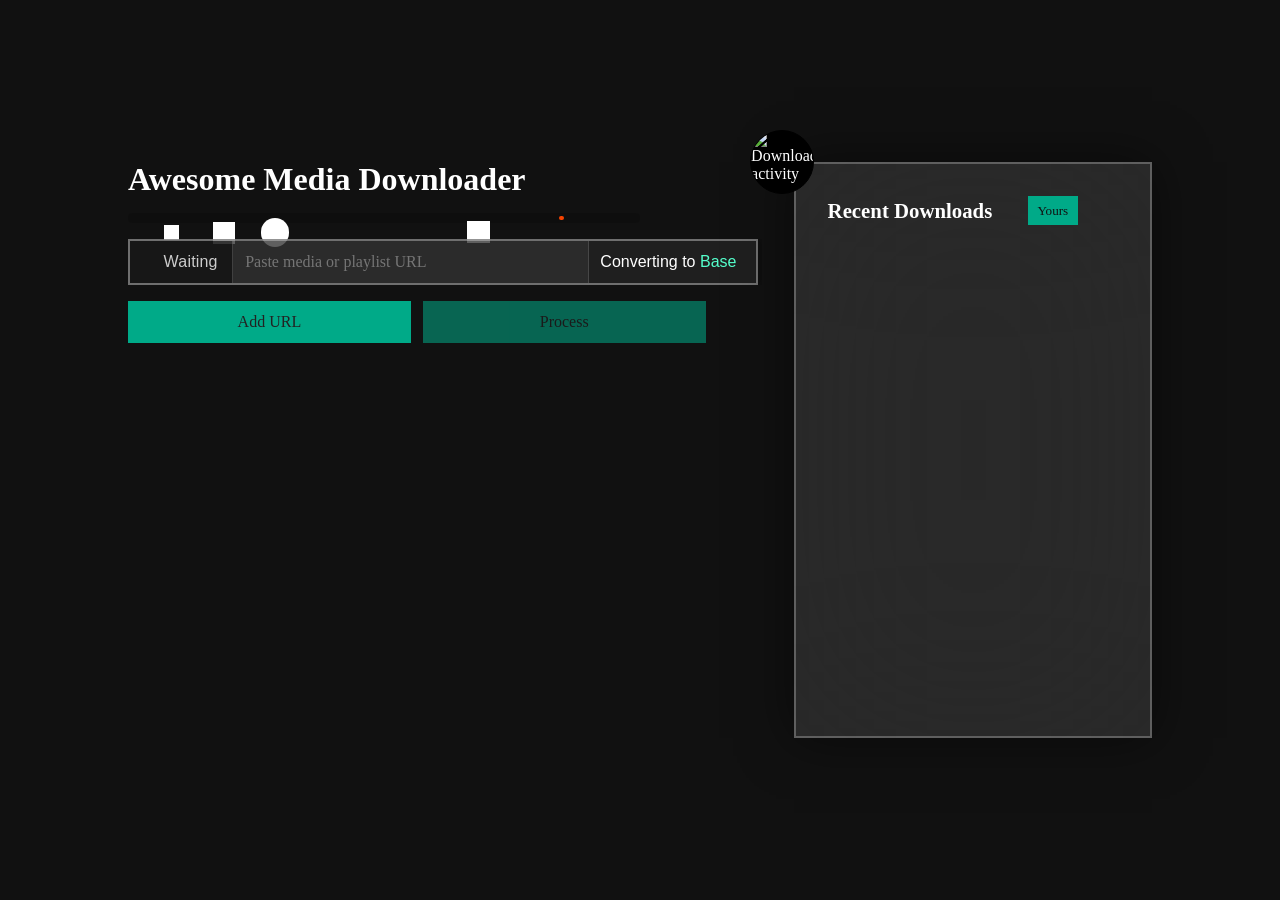
==== app/index.html @ d3fef920 "Prevent duplicate URL output jobs" ====
<!doctype html>
<html lang="en-us">

<head>
<title>Awesome Media Downloader</title>
<meta content="text/html;charset=utf-8" http-equiv="Content-Type">
<meta content="utf-8" http-equiv="encoding">
<meta name="viewport" content="width=device-width, initial-scale=1" />
<link type="text/css" href="system/style.css?v=20261012-unique-outputs" rel="stylesheet" />
<link rel="apple-touch-icon" sizes="57x57" href="/system/favicon/apple-icon-57x57.png" />
<link rel="apple-touch-icon" sizes="60x60" href="/system/favicon/apple-icon-60x60.png" />
<link rel="apple-touch-icon" sizes="72x72" href="/system/favicon/apple-icon-72x72.png" />
<link rel="apple-touch-icon" sizes="76x76" href="/system/favicon/apple-icon-76x76.png" />
<link rel="apple-touch-icon" sizes="114x114" href="/system/favicon/apple-icon-114x114.png" />
<link rel="apple-touch-icon" sizes="120x120" href="/system/favicon/apple-icon-120x120.png" />
<link rel="apple-touch-icon" sizes="144x144" href="/system/favicon/apple-icon-144x144.png" />
<link rel="apple-touch-icon" sizes="152x152" href="/system/favicon/apple-icon-152x152.png" />
<link rel="apple-touch-icon" sizes="180x180" href="/system/favicon/apple-icon-180x180.png" />
<link rel="icon" type="image/png" sizes="192x192" href="/system/favicon/android-icon-192x192.png" />
<link rel="icon" type="image/png" sizes="32x32" href="/system/favicon/favicon-32x32.png" />
<link rel="icon" type="image/png" sizes="96x96" href="/system/favicon/favicon-96x96.png" />
<link rel="icon" type="image/png" sizes="16x16" href="/system/favicon/favicon-16x16.png" />
<link rel="manifest" href="/system/favicon/manifest.json" />
<meta name="msapplication-TileColor" content="#ffffff" />
<meta name="msapplication-TileImage" content="/system/favicon/ms-icon-144x144.png">
<meta name="theme-color" content="#ffffff" />
<script src="//ajax.googleapis.com/ajax/libs/jquery/1.11.1/jquery.min.js"></script>
<script src="https://kit.fontawesome.com/666b0b7246.js" crossorigin="anonymous"></script>
<script>
$(document).ready(function() {

var ajaxInProgress = false;
var previousAngle = null;
var watchfulEye = false;
var jobInProgress = false;
var activeJobs = {};
var jobPollRequest = null;
var jobPollTimer = null;
var queueRowCounter = 0;
var maxQueueRows = 20;
var activeDownloadView = 'private';
var downloadsLoaded = false;

refreshDownloads();
$("#help,#player,#activeQueue").hide();
addQueueRow();

$('#loader').on('click', function() { watchfulEye = !watchfulEye; });

$(document).on('click', '.delete', function() {
  var fileId = $(this).data('fileId');
  if (!confirm('Permanently delete this private file? This cannot be undone.')) return;
  $.post('/system/ajax.php', { deleteFileId: fileId }).done(function(response) {
    var json = typeof response === 'string' ? jQuery.parseJSON(response) : response;
    if (json.status === 0) {
      refreshDownloads('private');
      showOutput(json.message, 'success');
    }
    else showOutput(json.message || 'Unable to delete that file.', 'error');
  }).fail(function() { showOutput('Unable to delete that file.', 'error'); });
});

$(document).on('click', '.publish', function() {
  var fileId = $(this).data('fileId');
  if (!confirm('Make this file public for 72 hours? Anyone using this site can access it, and it cannot be made private again.')) return;
  $.post('/system/ajax.php', { publishFileId: fileId }).done(function(response) {
    var json = typeof response === 'string' ? jQuery.parseJSON(response) : response;
    if (json.status === 0) {
      refreshDownloads('public');
      showOutput(json.message, 'success');
    }
    else showOutput(json.message || 'Unable to make that file public.', 'error');
  }).fail(function() { showOutput('Unable to make that file public.', 'error'); });
});

$(document).ajaxStart(function() {
  ajaxInProgress = true;
  $('#loader').addClass('spinbow');
}).ajaxStop(function() {
  ajaxInProgress = false;
  if (!jobInProgress) $('#loader').removeClass('spinbow');
});

$(document).mousemove(function(event) {
  var radius = 1000;
  var adjust = 45;
  if (!ajaxInProgress && watchfulEye) {
    var $loader = $('#loader');
    var loaderOffset = $loader.offset();
    var loaderCenterX = loaderOffset.left + $loader.width() / 2;
    var loaderCenterY = loaderOffset.top + $loader.height() / 2;
    var distance = Math.sqrt(Math.pow(event.pageX - loaderCenterX, 2) + Math.pow(event.pageY - loaderCenterY, 2));
    if (distance < radius) {
      var angle = Math.atan2(event.pageY - loaderCenterY, event.pageX - loaderCenterX) * 180 / Math.PI + adjust;
      if (previousAngle !== null) {
        var delta = angle - previousAngle;
        if (delta > 180) angle -= 360;
        else if (delta < -180) angle += 360;
      }
      $loader.css('transform', 'rotate(' + angle + 'deg)');
      previousAngle = angle;
    }
    else {
      previousAngle = null;
      $loader.css('transform', '');
    }
  }
});

$(document).on('click', '.play', function() {
  $('html, body').animate({ scrollTop: 0 }, 'slow');
  $('.play').removeClass('clicked');
  $(this).addClass('clicked');
  var fileId = $(this).data('fileId');
  var file = $(this).data('fileName');
  var extension = file.split('.').pop().toLowerCase();
  var filePath = '/system/ajax.php?media=' + encodeURIComponent(fileId);
  var $closer = $('<button type="button" id="closer" aria-label="Close player" title="Close"><i class="fa-solid fa-xmark" aria-hidden="true"></i></button>');
  var $playerActions = $('<div id="playerActions"></div>');
  $('#player').empty().append($playerActions.append($closer)).show();

  if (extension === 'txt') {
    var $copy = $('<button type="button" id="copyTranscript" aria-label="Copy transcript" title="Copy transcript" disabled><i class="fa-solid fa-copy" aria-hidden="true"></i><span>Copy</span></button>');
    var $transcript = $('<pre id="transcript">Loading transcript…</pre>');
    $closer.before($copy);
    $('#player').append($transcript);
    $.get(filePath).done(function(text) {
      $transcript.text(text);
      $copy.prop('disabled', false);
    }).fail(function() {
      $transcript.text('Unable to load transcript.');
    });
    return;
  }

  if (extension === 'gif') {
    $('#player').append($('<div id="image"></div>').append($('<img>').attr('src', filePath + '?_=' + new Date().getTime())));
    return;
  }

  var mediaType = extension === 'mp3' ? 'audio' : 'video';
  var mimeType = extension === 'mp3' ? 'audio/mpeg' : 'video/' + extension;
  var $media = $('<' + mediaType + ' id="mediaPlayer" controls autoplay></' + mediaType + '>');
  $media.append($('<source>').attr({ src: filePath, type: mimeType }));
  $('#player').append($media);
  $media.on('ended', function() { closePlayer(); refreshDownloads(); });
});

$(document).on('play', '#mediaPlayer', function() { $('#closer').show(); });
$(document).on('click', '#closer', closePlayer);
$(document).on('click', '#copyTranscript', function() {
  var $button = $(this);
  var transcript = $('#transcript').text();
  if ($button.prop('disabled') || transcript === '') return;

  $.when(copyText(transcript)).done(function() {
    $button.attr('aria-label', 'Transcript copied').find('i').removeClass('fa-copy').addClass('fa-check');
    $button.find('span').text('Copied');
    setTimeout(function() {
      if (!$.contains(document, $button[0])) return;
      $button.attr('aria-label', 'Copy transcript').find('i').removeClass('fa-check').addClass('fa-copy');
      $button.find('span').text('Copy');
    }, 1500);
  }).fail(function() {
    showOutput('Unable to copy the transcript.', 'error');
  });
});

function copyText(text) {
  if (navigator.clipboard && window.isSecureContext) return navigator.clipboard.writeText(text);

  var deferred = $.Deferred();
  var $temporary = $('<textarea class="copy-helper" readonly></textarea>').val(text).appendTo('body');
  $temporary[0].select();
  try {
    if (document.execCommand('copy')) deferred.resolve();
    else deferred.reject();
  }
  catch (error) { deferred.reject(); }
  $temporary.remove();
  return deferred.promise();
}

function closePlayer() {
  var mediaPlayer = $('#mediaPlayer');
  mediaPlayer.trigger('pause');
  $('#player').empty().hide();
  refreshDownloads();
}

$('#helpcloser,#help').click(function() { $('#helpcloser,#help').hide(); });
$('#helplink').click(function(event) {
  event.stopPropagation();
  $('#helpcloser,#help').show();
});

$('#reload').on('click', function() {
  $(this).addClass('spinonce');
  refreshDownloads();
}).on('animationend', function() { $(this).removeClass('spinonce'); });

$('#addUrl').on('click', function() { addQueueRow(); });

$('#queueRows').on('click', '.remove-url', function() {
  var $row = $(this).closest('.queue-row');
  var $input = $row.find('.queue-url');
  if ($input.data('validationState') === 'valid' && !confirm('Remove this verified URL from the processing queue?')) return;
  var request = $input.data('validationRequest');
  if (request) request.abort();
  $row.remove();
  if ($('.queue-row').length === 0) addQueueRow();
  updateQueueControls();
});

$('#queueRows').on('click', '.queue-mode-button', function(event) {
  event.stopPropagation();
  var $picker = $(this).closest('.queue-mode-picker');
  var shouldOpen = $(this).attr('aria-expanded') !== 'true';
  closeModeMenus();
  if (shouldOpen) openModeMenu($picker);
});

$('#queueRows').on('click', '.queue-mode-option', function(event) {
  event.stopPropagation();
  var $option = $(this);
  if ($option.prop('disabled')) return;
  var $picker = $option.closest('.queue-mode-picker');
  var mode = $option.data('mode');
  $picker.find('.queue-mode-label').text($option.text());
  $picker.find('.queue-mode-option').attr('aria-selected', 'false');
  $option.attr('aria-selected', 'true');
  $picker.find('.queue-mode').val(mode).trigger('change');
  closeModeMenus();
  $picker.find('.queue-mode-button').focus();
});

$('#queueRows').on('keydown', '.queue-mode-button', function(event) {
  if (event.key === 'Escape') {
    closeModeMenus();
    return;
  }
  if (event.key !== 'ArrowDown' && event.key !== 'ArrowUp') return;
  event.preventDefault();
  var $picker = $(this).closest('.queue-mode-picker');
  openModeMenu($picker);
  var $options = $picker.find('.queue-mode-option');
  var $selected = $options.filter('[aria-selected="true"]');
  if (event.key === 'ArrowUp') ($selected.prev().length ? $selected.prev() : $options.last()).focus();
  else ($selected.next().length ? $selected.next() : $options.first()).focus();
});

$('#queueRows').on('keydown', '.queue-mode-option', function(event) {
  var $options = $(this).closest('.queue-mode-menu').find('.queue-mode-option');
  var index = $options.index(this);
  if (event.key === 'ArrowDown' || event.key === 'ArrowUp') {
    event.preventDefault();
    $options.eq((index + (event.key === 'ArrowDown' ? 1 : -1) + $options.length) % $options.length).focus();
  }
  else if (event.key === 'Escape') {
    event.preventDefault();
    var $picker = $(this).closest('.queue-mode-picker');
    closeModeMenus();
    $picker.find('.queue-mode-button').focus();
  }
});

$(document).on('click', closeModeMenus);
$(window).on('resize scroll', closeModeMenus);
$('#queueRows').on('scroll', closeModeMenus);

$('#queueRows').on('input', '.queue-url', function() {
  var $input = $(this);
  var request = $input.data('validationRequest');
  if (request) request.abort();
  resetUrlValidation($input);
  updateQueueControls();
});

$('#queueRows').on('paste', '.queue-url', function() {
  var input = this;
  setTimeout(function() {
    if ($(input).val().trim() !== '') validateQueueUrl($(input));
  }, 0);
});

$('#queueRows').on('blur', '.queue-url', function() {
  if ($(this).val().trim() !== '') validateQueueUrl($(this));
});

$('#queueRows').on('click', '.url-status', function() {
  var $input = $(this).closest('.url-field-shell').find('.queue-url');
  if ($input.data('validationState') === 'valid') {
    resetUrlValidation($input);
    $input.prop('readonly', false).focus().select();
    updateQueueControls();
  }
  else if (!$input.prop('readonly')) $input.focus();
});

$('#queueRows').on('change', '.queue-mode', function() {
  updateQueueControls();
});

$('form').submit(function(event) {
  event.preventDefault();
  var items = collectQueueItems();
  if (items === null || items.length === 0) return;

  setQueueSubmitting(true, items.length > 1 ? 'Starting Queue…' : 'Starting…');
  $.post('/system/ajax.php', { queue: JSON.stringify(items) })
      .done(function(response) {
        var json = typeof response === 'string' ? jQuery.parseJSON(response) : response;
        if (json.status !== 0 || !json.jobs) {
          showOutput(json.message || 'Unable to create queue.', 'error');
          return;
        }
        if (!jobInProgress) activeJobs = {};
        json.jobs.forEach(function(job, index) {
          activeJobs[job.id] = $.extend({}, job, { label: describeUrl(items[index].url) });
        });
        jobInProgress = true;
        renderActiveQueue();
        showOutput(json.message, 'success');
        resetQueueRows();
        ensureJobPolling();
      })
      .fail(function() { showOutput('Unable to start processing.', 'error'); })
      .always(function() { setQueueSubmitting(false); });
});

function addQueueRow(url, mode) {
  if ($('.queue-row').length >= maxQueueRows) return;
  queueRowCounter++;
  var $row = $('<div class="queue-row"></div>');
  var $url = $('<input type="url" class="queue-url" inputmode="url" autocomplete="off" autocapitalize="none" autocorrect="off" spellcheck="false" maxlength="2048" enterkeyhint="done" placeholder="Paste media or playlist URL" aria-label="Media or playlist URL" aria-invalid="false">').val(url || '');
  var $fieldShell = $('<div class="url-field-shell validation-idle"></div>');
  var $validation = $('<button type="button" class="url-status idle" aria-label="URL not verified" title="Paste a link to verify it"><i class="fa-solid fa-shield-halved" aria-hidden="true"></i><span class="url-status-label" aria-hidden="true">Waiting</span><span class="visually-hidden" aria-live="polite">URL not verified</span></button>');
  var selectedMode = mode || 'base';
  var menuId = 'queueModeMenu' + queueRowCounter;
  var $mode = $('<input type="hidden" class="queue-mode">');
  var $modePicker = $('<div class="queue-mode-picker"></div>');
  var $modeButton = $('<button type="button" class="queue-mode-button" aria-haspopup="listbox" aria-expanded="false"></button>').attr('aria-controls', menuId);
  var $modeMenu = $('<div class="queue-mode-menu" role="listbox" aria-label="Download method options"></div>').attr('id', menuId);
  var choices = [
    ['base', 'Base'],
    ['h264', 'H264'],
    ['gif', 'GIF'],
    ['mp3', 'MP3'],
    ['transcribe', 'Transcribe']
  ];
  if (!choices.some(function(choice) { return choice[0] === selectedMode; })) selectedMode = 'base';
  choices.forEach(function(choice) {
    $modeMenu.append($('<button type="button" class="queue-mode-option" role="option"></button>')
      .attr('aria-selected', choice[0] === selectedMode ? 'true' : 'false')
      .data('mode', choice[0]).text(choice[1]));
  });
  var selectedLabel = choices.filter(function(choice) { return choice[0] === selectedMode; })[0];
  $mode.val(selectedMode);
  $modeButton.attr('aria-label', 'Download method: ' + selectedLabel[1]);
  $modeButton.append(
    $('<span class="queue-mode-description"></span>').append(
      $('<span class="queue-mode-verb"></span>').text('Converting '),
      $('<span class="queue-mode-preposition"></span>').text('to '),
      $('<span class="queue-mode-label"></span>').text(selectedLabel[1])
    ),
    '<i class="fa-solid fa-chevron-down" aria-hidden="true"></i>'
  );
  $modePicker.append($mode, $modeButton, $modeMenu);
  var $remove = $('<button type="button" class="remove-url" aria-label="Remove URL from queue" title="Remove from queue"><i class="fa-solid fa-trash-can" aria-hidden="true"></i></button>');
  $fieldShell.append($validation, $url, $modePicker);
  $row.append($fieldShell, $remove);
  $('#queueRows').append($row);
  updateQueueControls();
}

function openModeMenu($picker) {
  closeModeMenus();
  var $button = $picker.find('.queue-mode-button');
  var $menu = $picker.find('.queue-mode-menu');
  var rectangle = $button[0].getBoundingClientRect();
  $button.attr('aria-expanded', 'true');
  $picker.addClass('open');
  $menu.css({ left: rectangle.left, top: rectangle.bottom + 4, width: rectangle.width }).show();
  var menuHeight = $menu.outerHeight();
  if (rectangle.bottom + menuHeight + 12 > window.innerHeight) {
    $menu.css('top', Math.max(8, rectangle.top - menuHeight - 4));
  }
}

function closeModeMenus() {
  $('.queue-mode-picker.open').removeClass('open').find('.queue-mode-button').attr('aria-expanded', 'false');
  $('.queue-mode-menu').hide();
}

function queueUrlIdentity(value) {
  try { return new URL(value).href; }
  catch (error) { return value.trim(); }
}

function refreshDuplicateOutputChoices() {
  var rows = [];
  var combinationCounts = {};

  $('.queue-row').each(function() {
    var $row = $(this);
    var url = $row.find('.queue-url').val().trim();
    var mode = $row.find('.queue-mode').val();
    var urlKey = url === '' ? '' : queueUrlIdentity(url);
    var combinationKey = urlKey + '\n' + mode;
    rows.push({ row: $row, urlKey: urlKey, mode: mode, combinationKey: combinationKey });
    if (urlKey !== '') combinationCounts[combinationKey] = (combinationCounts[combinationKey] || 0) + 1;
  });

  var allUnique = true;
  rows.forEach(function(item) {
    var $picker = item.row.find('.queue-mode-picker');
    var $button = $picker.find('.queue-mode-button');
    var label = $picker.find('.queue-mode-label').text();
    var duplicated = item.urlKey !== '' && combinationCounts[item.combinationKey] > 1;
    if (duplicated) allUnique = false;

    $picker.toggleClass('duplicate-output', duplicated);
    $picker.find('.queue-mode-verb').text(duplicated ? '' : 'Converting ');
    $picker.find('.queue-mode-preposition').text(duplicated ? 'Duplicate ' : 'to ');
    $button.attr({
      'aria-invalid': duplicated ? 'true' : 'false',
      'aria-label': duplicated ? 'Duplicate output: ' + label + ' is already queued for this URL. Choose a different format.' : 'Download method: ' + label,
      title: duplicated ? 'This URL is already queued as ' + label + '. Choose a different format.' : ''
    });

    $picker.find('.queue-mode-option').each(function() {
      var optionMode = $(this).data('mode');
      var usedElsewhere = item.urlKey !== '' && rows.some(function(other) {
        return other !== item && other.urlKey === item.urlKey && other.mode === optionMode;
      });
      $(this).prop('disabled', usedElsewhere).attr('aria-disabled', usedElsewhere ? 'true' : 'false');
    });
  });

  return allUnique;
}

function resetQueueRows() {
  $('#queueRows').empty();
  addQueueRow();
}

function collectQueueItems() {
  var items = [];
  var invalid = false;
  var firstError = '';
  var queuedOutputs = {};
  $('.queue-row').each(function() {
    var $input = $(this).find('.queue-url');
    var url = $input.val().trim();
    if (url === '') {
      setUrlValidation($input, 'invalid', 'Add a URL or remove this row.');
      if (firstError === '') firstError = 'Every URL field must be filled and verified.';
      invalid = true;
      return;
    }
    if ($input.data('validationState') !== 'valid' || $input.data('validatedUrl') !== url) {
      if (firstError === '') firstError = 'Every URL field must be verified before processing starts.';
      invalid = true;
      return;
    }
    var mode = $(this).find('.queue-mode').val();
    var outputKey = queueUrlIdentity(url) + '\n' + mode;
    if (queuedOutputs[outputKey]) {
      if (firstError === '') firstError = 'Choose a different output format when processing the same URL more than once.';
      invalid = true;
      return;
    }
    queuedOutputs[outputKey] = true;
    items.push({ url: url, mode: mode });
  });
  if (invalid) {
    showOutput(firstError, 'error');
    return null;
  }
  if (items.length === 0) {
    showOutput('Add at least one media or playlist URL.', 'error');
    return null;
  }
  return items;
}

function validateUrlShape(value) {
  try {
    if (value.length > 2048 || /[\u0000-\u001f\u007f]/.test(value)) return { valid: false, message: 'Enter a complete URL no longer than 2048 characters.' };
    var parsed = new URL(value);
    if (parsed.protocol !== 'http:' && parsed.protocol !== 'https:') return { valid: false, message: 'Use a complete http:// or https:// URL.' };
    if (parsed.username || parsed.password) return { valid: false, message: 'URLs containing a username or password are not allowed.' };
    if (parsed.port && parsed.port !== '80' && parsed.port !== '443') return { valid: false, message: 'Only standard web ports are allowed.' };

    var hostname = parsed.hostname.toLowerCase().replace(/^\[|\]$/g, '').replace(/\.$/, '');
    if (!hostname || /^\d{1,3}(?:\.\d{1,3}){3}$/.test(hostname) || hostname.indexOf(':') !== -1) {
      return { valid: false, message: 'Use a public media-site address instead of a direct IP address.' };
    }
    var reserved = ['localhost', 'local', 'internal', 'home', 'lan', 'test', 'invalid', 'example', 'onion'];
    for (var index = 0; index < reserved.length; index++) {
      if (hostname === reserved[index] || hostname.slice(-(reserved[index].length + 1)) === '.' + reserved[index]) {
        return { valid: false, message: 'Local and reserved hostnames are not allowed.' };
      }
    }
    var reservedHosts = ['example.com', 'example.net', 'example.org', 'home.arpa'];
    for (var hostIndex = 0; hostIndex < reservedHosts.length; hostIndex++) {
      if (hostname === reservedHosts[hostIndex] || hostname.slice(-(reservedHosts[hostIndex].length + 1)) === '.' + reservedHosts[hostIndex]) {
        return { valid: false, message: 'Local and reserved hostnames are not allowed.' };
      }
    }
    return { valid: true, message: 'Ready to check.' };
  }
  catch (error) { return { valid: false, message: 'Use a complete http:// or https:// URL.' }; }
}

function setUrlValidation($input, state, message) {
  var icons = {
    idle: 'fa-solid fa-shield-halved',
    checking: 'fa-solid fa-circle-notch fa-spin',
    valid: 'fa-solid fa-circle-check',
    invalid: 'fa-solid fa-circle-exclamation'
  };
  var labels = {
    idle: 'Waiting',
    checking: 'Checking',
    valid: 'Verified',
    invalid: 'Error'
  };
  var $shell = $input.closest('.url-field-shell');
  var $status = $shell.find('.url-status');
  var accessibleMessage = message || (state === 'idle' ? 'URL not verified' : 'URL status');
  $input.removeClass('brokenurl validurl checkingurl')
    .addClass(state === 'invalid' ? 'brokenurl' : state === 'valid' ? 'validurl' : state === 'checking' ? 'checkingurl' : '')
    .attr('aria-invalid', state === 'invalid' ? 'true' : 'false')
    .prop('readonly', state === 'checking' || state === 'valid');
  $shell.removeClass('validation-idle validation-checking validation-valid validation-invalid')
    .addClass('validation-' + (state || 'idle'));
  $status.removeClass('idle checking valid invalid').addClass(state || 'idle')
    .attr({ 'aria-label': accessibleMessage, title: state === 'valid' ? accessibleMessage + ' Click to edit this URL.' : accessibleMessage })
    .prop('disabled', state === 'checking')
    .empty()
    .append(
      $('<i aria-hidden="true"></i>').attr('class', icons[state] || icons.idle),
      $('<span class="url-status-label" aria-hidden="true"></span>').text(labels[state] || labels.idle),
      $('<span class="visually-hidden" aria-live="polite"></span>').text(accessibleMessage)
    );
}

function resetUrlValidation($input) {
  $input.removeData('validatedUrl validationState validationPromise validationRequest');
  setUrlValidation($input, 'idle', 'URL not verified');
}

function resolvedValidation(result) {
  return $.Deferred().resolve(result).promise();
}

function validateQueueUrl($input) {
  var url = $input.val().trim();
  if (url === '') {
    resetUrlValidation($input);
    return resolvedValidation({ valid: true, empty: true });
  }

  var shape = validateUrlShape(url);
  if (!shape.valid) {
    $input.data({ validatedUrl: url, validationState: 'invalid' });
    setUrlValidation($input, 'invalid', shape.message);
    return resolvedValidation(shape);
  }

  if ($input.data('validatedUrl') === url && $input.data('validationState') === 'valid') {
    return resolvedValidation({ valid: true, message: $input.closest('.url-field-shell').find('.url-status').attr('aria-label') });
  }
  if ($input.data('validatedUrl') === url && $input.data('validationPromise')) return $input.data('validationPromise');

  var deferred = $.Deferred();
  var promise = deferred.promise();
  $input.data({ validatedUrl: url, validationState: 'checking', validationPromise: promise });
  setUrlValidation($input, 'checking', 'Checking this link…');
  updateQueueControls();

  var request = $.post('/system/ajax.php', { validateUrl: url })
    .done(function(response) {
      if ($input.val().trim() !== url) {
        deferred.resolve({ valid: false, stale: true });
        return;
      }
      var json;
      try { json = typeof response === 'string' ? jQuery.parseJSON(response) : response; }
      catch (error) { json = { valid: false, message: 'The server returned an invalid validation response.' }; }
      var valid = json.status === 0 && json.valid === true;
      $input.data('validationState', valid ? 'valid' : 'invalid');
      setUrlValidation($input, valid ? 'valid' : 'invalid', json.message || (valid ? 'Verified media link.' : 'This URL is not supported.'));
      updateQueueControls();
      deferred.resolve({ valid: valid, message: json.message });
    })
    .fail(function(xhr, status) {
      if (status === 'abort') {
        deferred.resolve({ valid: false, stale: true });
        return;
      }
      var message = 'Unable to validate this URL right now.';
      $input.data('validationState', 'invalid');
      setUrlValidation($input, 'invalid', message);
      updateQueueControls();
      deferred.resolve({ valid: false, message: message });
    })
    .always(function() {
      if ($input.data('validationRequest') === request) $input.removeData('validationRequest validationPromise');
    });
  $input.data('validationRequest', request);
  return promise;
}

function setQueueSubmitting(submitting, label) {
  var $submit = $('#downloadSubmit');
  if (submitting) {
    $submit.data('submitting', true).prop('disabled', true).find('.button-label').text(label || 'Validating…');
    $('.queue-url,.queue-mode-button,.remove-url,#addUrl').prop('disabled', true);
    return;
  }
  $submit.removeData('submitting');
  $('.queue-url,.queue-mode-button,.remove-url,#addUrl').prop('disabled', false);
  updateQueueControls();
}

function updateQueueControls() {
  var jobCount = 0;
  var allVerified = true;
  var allOutputsUnique = refreshDuplicateOutputChoices();
  $('.queue-url').each(function() {
    var $input = $(this);
    var url = $input.val().trim();
    if (url !== '') jobCount++;
    if (url === '' || $input.data('validationState') !== 'valid' || $input.data('validatedUrl') !== url) allVerified = false;
  });
  var rowCount = $('.queue-row').length;
  var hasRemoveButtons = rowCount > 1;
  var $submit = $('#downloadSubmit');
  var isSubmitting = $submit.data('submitting') === true;
  $submit.prop('disabled', isSubmitting || jobCount === 0 || !allVerified || !allOutputsUnique);
  if (!isSubmitting) {
    $submit.find('.button-label').text(jobCount > 1 ? 'Process URLs' : 'Process');
    $submit.find('i').removeClass('fa-download').toggleClass('fa-list-check', jobCount > 1).toggleClass('fa-gears', jobCount <= 1);
  }
  $('#addUrl').prop('disabled', rowCount >= maxQueueRows);
  $('.remove-url').toggle(hasRemoveButtons);
  $('.queue-row').toggleClass('queue-row-single', !hasRemoveButtons);
}

function describeUrl(value) {
  try {
    var parsed = new URL(value);
    var description = parsed.hostname.replace(/^www\./, '') + parsed.pathname;
    return description.length > 46 ? description.slice(0, 43) + '…' : description;
  }
  catch (error) { return 'Queued URL'; }
}

function pollJobs() {
  jobPollTimer = null;
  if (jobPollRequest !== null) return;
  var pendingIds = Object.keys(activeJobs).filter(function(id) {
    return activeJobs[id].state !== 'complete' && activeJobs[id].state !== 'failed';
  });
  if (pendingIds.length === 0) {
    finishQueue();
    return;
  }

  jobPollRequest = $.get('/system/ajax.php', { jobs: pendingIds.join(',') })
    .done(function(response) {
      var json = typeof response === 'string' ? jQuery.parseJSON(response) : response;
      if (json.status !== 0 || !json.jobs) return;
      json.jobs.forEach(function(job) {
        if (activeJobs[job.id]) activeJobs[job.id] = $.extend(activeJobs[job.id], job);
      });
      renderActiveQueue();
    })
    .always(function() {
      jobPollRequest = null;
      if (jobPollTimer === null) jobPollTimer = setTimeout(pollJobs, 2000);
    });
}

function ensureJobPolling() {
  if (jobPollRequest === null && jobPollTimer === null) pollJobs();
}

function renderActiveQueue() {
  var $queue = $('#activeQueue').empty().show();
  $queue.append('<h3>Active queue</h3>');
  Object.keys(activeJobs).forEach(function(id) {
    var job = activeJobs[id];
    var $item = $('<div class="queue-status"></div>').addClass('state-' + job.state);
    $item.append($('<span class="queue-status-choice"></span>').text(job.mode.toUpperCase()));
    $item.append($('<span class="queue-status-url"></span>').text(job.label));
    $item.append($('<span class="queue-status-message"></span>').text(job.message));
    $queue.append($item);
  });
}

function finishQueue() {
  if (!jobInProgress) return;
  jobInProgress = false;
  if (jobPollTimer !== null) clearTimeout(jobPollTimer);
  jobPollTimer = null;
  $('#loader').removeClass('spinbow');
  var jobs = Object.keys(activeJobs).map(function(id) { return activeJobs[id]; });
  var completed = jobs.filter(function(job) { return job.state === 'complete'; }).length;
  var failed = jobs.filter(function(job) { return job.state === 'failed'; }).length;
  var readyFiles = jobs.reduce(function(total, job) { return total + (job.state === 'complete' ? (job.outputCount || 0) : 0); }, 0);
  showOutput(readyFiles + (readyFiles === 1 ? ' file is' : ' files are') + ' ready to save' + (failed ? '; ' + failed + ' job' + (failed === 1 ? '' : 's') + ' failed.' : '.'), failed ? 'error' : 'success');
  if (completed) {
    refreshDownloads('private');
    $('.box.list').animate({ scrollTop: 0 }, 'slow');
  }
}

$(document).on('click', '.download-tab', function() {
  selectDownloadView($(this).data('view'));
});

function selectDownloadView(view) {
  if (view === 'public' && $('#publicDownloadsTab').prop('hidden')) view = 'private';
  activeDownloadView = view;
  $('.download-tab').attr({ 'aria-selected': 'false', tabindex: '-1' }).removeClass('active');
  $('.download-panel').prop('hidden', true);
  $('#' + view + 'DownloadsTab').attr({ 'aria-selected': 'true', tabindex: '0' }).addClass('active');
  $('#' + view + 'DownloadsPanel').prop('hidden', false);
}

function refreshDownloads(preferredView) {
  $.get('/system/ajax.php', { refresh: 'downloads' }, function(response) {
    var json;
    try { json = typeof response === 'string' ? jQuery.parseJSON(response) : response; }
    catch (error) { json = null; }
    if (!json || json.status !== 0) {
      showOutput('Unable to refresh recent files.', 'error');
      return;
    }
    $('#privateDownloads').html(json.privateHtml);
    $('#publicDownloads').html(json.publicHtml);
    $('#publicDownloadsTab').prop('hidden', json.publicCount === 0);
    var nextView = preferredView || (!downloadsLoaded && json.publicCount > 0 ? 'public' : activeDownloadView);
    downloadsLoaded = true;
    selectDownloadView(nextView);
  });
}

function showOutput(message, className) {
  $('#output').removeClass('error success').text(message).addClass(className);
}

});
</script>
</head>

<body>

<div id="help">
<div class="helpcontainer">
<button type="button" id="helpcloser" aria-label="Close help"><i class="fa-solid fa-xmark" aria-hidden="true"></i></button>
<h2>How to Use the Downloader</h2>
<ol>
<li>Paste a public media or playlist link. A green check means the link is verified; select the check to edit it.</li>
<li>Choose each row's <span class="head">Converting to</span> format. Use <span class="head">Add URL</span> to process several links; a repeated link must use a different output.</li>
<li><span class="head">Process</span> prepares one link; <span class="head">Process URLs</span> prepares several. Every row must be filled and verified first.</li>
<li>When processing finishes, choose <span class="head">Save</span> beside a file to download it to your device.</li>
</ol>
<h2>Download Methods</h2>
<ul class="dots">
<li><span class="head">Base:</span> Keep the original media format.</li>
<li><span class="head">H264:</span> Create a broadly compatible video, up to 120 minutes.</li>
<li><span class="head">GIF:</span> Create a silent GIF, up to 10 minutes.</li>
<li><span class="head">MP3:</span> Extract the audio.</li>
<li><span class="head">Transcribe:</span> Create a timestamped written transcript.</li>
</ul>
<h2>Supported Sites</h2>
<p class="icons icons-all" aria-hidden="true">
<i class="fa-brands fa-youtube" title="YouTube"></i>
<i class="fa-brands fa-vimeo" title="Vimeo"></i>
<i class="fa-brands fa-facebook" title="Facebook"></i>
<i class="fa-brands fa-x-twitter" title="X"></i>
<i class="fa-brands fa-instagram" title="Instagram"></i>
<i class="fa-brands fa-tiktok" title="TikTok"></i>
<i class="fa-brands fa-dailymotion" title="Dailymotion"></i>
<i class="fa-brands fa-twitch" title="Twitch"></i>
<i class="fa-brands fa-reddit-alien" title="Reddit"></i>
<i class="fa-brands fa-soundcloud" title="SoundCloud"></i>
<i class="fa-brands fa-bluesky" title="Bluesky"></i>
<i class="fa-brands fa-bandcamp" title="Bandcamp"></i>
<i class="fa-brands fa-bilibili" title="Bilibili"></i>
<i class="fa-brands fa-flickr" title="Flickr"></i>
<i class="fa-brands fa-pinterest" title="Pinterest"></i>
<i class="fa-brands fa-tumblr" title="Tumblr"></i>
<i class="fa-brands fa-mixcloud" title="Mixcloud"></i>
<i class="fa-brands fa-vk" title="VK"></i>
<i class="fa-brands fa-snapchat" title="Snapchat"></i>
<i class="fa-brands fa-linkedin" title="LinkedIn"></i>
</p>
<p>These services—and many others—work with media and playlist links. Playlists are limited to 50 items and run in order.</p>
<h2>Recent Files &amp; Privacy</h2>
<ul class="dots">
<li><span class="head">Your Downloads</span> are private to this browser and permanently removed after 72 hours.</li>
<li>You may make a private file public for 72 hours. That choice cannot be reversed.</li>
<li><span class="head">Public Downloads</span> are visible to everyone without naming who shared them.</li>
<li>Select a title to preview media or read a transcript.</li>
<li>Use <i class="fa-solid fa-copy"></i> to copy a complete transcript.</li>
<li>Use <i class="fa-solid fa-download"></i> to save, <i class="fa-solid fa-earth-americas"></i> to make public, <i class="fa-solid fa-trash"></i> to delete, or <i class="fa-solid fa-arrows-rotate"></i> to refresh.</li>
<li>Transcription runs on this server's CPU, so long videos may take a few minutes.</li>
</ul>
<h2>Tips:</h2>
<ul class="dots">
<li class="eldritch-tip" aria-label="Don't click the smiley face... when you're not looking at him, he's looking at you!"><span class="eldritch-low" aria-hidden="true">D̸O̷N̸'̴T̶ C̴L̸I̵C̶K̵ T̴H̷E̸ S̷M̷I̶L̷E̸Y̴ F̷A̴C̵E̷...</span> <span class="eldritch-mid" aria-hidden="true">W̶̆̒H̴͂̕E̷̽̕N̸̆̎ Y̴͒͑O̴͊̈U̵̒'̶̽͝Ȑ̴̾E̴͋̑ N̴̈́̓O̶̓T̵̂̏ L̸̛͂O̵̓͝O̸̔͘Ǩ̷͠I̴͆N̷̚͠G̶͆̏ A̸̓͘T̶̈́̏ H̶̃͠I̷͒̈M̸͂̉,</span> <span class="eldritch-high" aria-hidden="true">Ḧ̷͇̘̞́̄̿̅͑̾̏͝Ȇ̸̛̼̲͂̏͊̐̾̒'̵̢̝̤͛̈́̊͆͑̑̽͠Ś̷̢͉̄̈́̅̈́͗ Ĺ̷̺̾̋̈́̾Ȏ̵͇͛̈́̓̚͝O̸͎͑͆̈́͘̚K̶̮̒̐̄͘͘I̸̫͑͊̓͛͠N̵̞̔͗̾͝͝G̷͚͊͗̄̽ A̴͍͛͛̓̚T̵̠̅͊͛͝ Y̷̛̘̒̈́̊̿Ó̴̰́̓͂U̴̜͌̏̈́̚!</span></li>
</ul>
</div>
</div>

<div id="container">
<img id="loader" src="/system/face.png" alt="Download activity" />

<div class="box">
<h1 class="title">Awesome Media Downloader</h1>
<p class="icons icons-featured" aria-hidden="true">
<i class="fa-brands fa-youtube" title="YouTube"></i>
<i class="fa-brands fa-vimeo" title="Vimeo"></i>
<i class="fa-brands fa-facebook" title="Facebook"></i>
<i class="fa-brands fa-x-twitter" title="X"></i>
<i class="fa-brands fa-instagram" title="Instagram"></i>
<i class="fa-brands fa-tiktok" title="TikTok"></i>
<i class="fa-brands fa-dailymotion" title="Dailymotion"></i>
<i class="fa-brands fa-twitch" title="Twitch"></i>
<i class="fa-brands fa-reddit-alien" title="Reddit"></i>
<i class="fa-brands fa-soundcloud" title="SoundCloud"></i>
</p>
<form novalidate>
<div id="queueRows"></div>
<div id="queueActions">
<button type="button" id="addUrl"><i class="fa-solid fa-plus"></i> Add URL</button>
<button type="submit" id="downloadSubmit" disabled><i class="fa-solid fa-gears" aria-hidden="true"></i> <span class="button-label">Process</span></button>
<button type="button" id="helplink" aria-label="Help" title="Help"><i class="fa-solid fa-circle-question" aria-hidden="true"></i></button>
</div>
<p id="output" aria-live="polite"></p>
</form>
<div id="activeQueue" aria-live="polite"></div>
<div id="player"></div>
</div>

<div class="box list">
<span id="reload"><i class="fa-solid fa-arrows-rotate"></i></span>
<div class="downloads-heading">
<h2>Recent Downloads</h2>
<div class="download-tabs" role="tablist" aria-label="Recent download type">
<button type="button" class="download-tab" id="publicDownloadsTab" data-view="public" role="tab" aria-controls="publicDownloadsPanel" aria-selected="false" tabindex="-1" hidden>Public</button>
<button type="button" class="download-tab active" id="privateDownloadsTab" data-view="private" role="tab" aria-controls="privateDownloadsPanel" aria-selected="true">Yours</button>
</div>
</div>
<section class="download-panel" id="publicDownloadsPanel" role="tabpanel" aria-labelledby="publicDownloadsTab" hidden><ul id="publicDownloads"></ul></section>
<section class="download-panel" id="privateDownloadsPanel" role="tabpanel" aria-labelledby="privateDownloadsTab"><ul id="privateDownloads"></ul></section>
</div>
</div>
</body>

</html>
---- app/system/style.css ----
@font-face { font-family: 'SFRegular'; src: url('/system/fonts/SF-UI-Display-Regular.ttf') format('truetype'); font-weight: normal; font-style: normal; }
@font-face { font-family: 'SFLight'; src: url('/system/fonts/SF-UI-Display-Light.ttf') format('truetype'); font-weight: normal; font-style: normal; }
@font-face { font-family: 'SFMedium'; src: url('/system/fonts/SF-UI-Display-Medium.ttf') format('truetype'); font-weight: normal; font-style: normal; }
@font-face { font-family: 'SFBold'; src: url('/system/fonts/SF-UI-Display-Bold.ttf') format('truetype'); font-weight: normal; font-style: normal; }
@font-face { font-family: 'SFHeavy'; src: url('/system/fonts/SF-UI-Display-Heavy.ttf') format('truetype'); font-weight: normal; font-style: normal; }

*, * * {
  outline: 0;
  margin: 0;
  border: 0;
  padding: 0;
  box-sizing: border-box;
  font-size: 12pt;
}

body {
  display: flex;
  flex-direction: column;
  justify-content: center;
  align-items: center;
  width: 100vw;
  height: 100vh;
  background: #111 url(/system/bg.jpg) no-repeat;
  background-size: cover;
  background-attachment: fixed;
  color: #FFF;
  font-family: "SFRegular";
  overflow: hidden;
}

#container {
  position: relative;
  display: flex;
  position: relative;
  justify-content: center;
  gap: 2rem;
  max-width: 80vw;
  max-height: 80vh;
  width: 100%;
  width: -moz-available;
  width: -webkit-fill-available;
  width: fill-available;
  aspect-ratio: 16/9;
}

.box {
  position: relative;
  display: flex;
  flex-direction: column;
  width: 100%;
  gap: 1rem;
}
.list {
  border: 2px solid rgba(255,255,255,.25);
  padding: 2rem;
  background: rgba(255,255,255,.1);
  overflow-x: hidden;
  backdrop-filter: saturate(65%) blur(100px);
  max-width: 35%;
}

#help {
  position: absolute;
  top: 0;
  left: 0;
  width: 100%;
  height: 100%;
  display: flex;
  flex-direction: column;
  z-index: 3;
  align-items: center;
  justify-content: center;
  background: rgba(0,0,0,.5);
  backdrop-filter: saturate(50%) blur(4px);
}
.helpcontainer {
  display: flex;
  flex-direction: column;
  gap: 1rem;
  width: 40vw;
  min-width: 50ch;
  max-height: 90vh;
  border: 2px solid #0A8;
  padding: 2rem;
  background: rgba(0,0,0,.3);
  backdrop-filter: saturate(65%) blur(15px);
  overflow-y: auto;
  z-index: 4;
}

form {
  display: flex;
  flex-direction: column;
  gap: 1em;
}

#queueRows {
  display: flex;
  flex-direction: column;
  gap: .75rem;
  max-height: 38vh;
  overflow-x: hidden;
  overflow-y: auto;
  padding-right: .25rem;
}
.queue-row {
  display: grid;
  grid-template-columns: minmax(0, 1fr) 2.75rem;
  gap: .5rem;
}
.queue-row.queue-row-single { grid-template-columns: minmax(0, 1fr) }
.url-field-shell {
  position: relative;
  display: grid;
  grid-template-columns: max-content minmax(0, 1fr) max-content;
  min-height: 2.875rem;
  min-width: 0;
  border: 2px solid rgba(255,255,255,.32);
  background: rgba(50,50,50,.78);
  box-shadow: 0 0 50px rgba(0,0,0,.5);
  transition: border-color .15s ease, background .15s ease;
}
.url-field-shell:hover, .url-field-shell:focus-within { border-color: #0A8; background: rgba(50,50,50,.9) }
.url-field-shell.validation-checking { border-color: #FFF }
.url-field-shell.validation-valid { border-color: #5FC }
.url-field-shell.validation-invalid { border-color: #E15A67 }
.url-field-shell .queue-url {
  min-width: 0;
  border: 0 !important;
  padding: .65rem .75rem;
  background: transparent;
  box-shadow: none;
}
.url-field-shell .url-status {
  display: flex;
  align-items: center;
  justify-content: flex-start;
  gap: .4rem;
  min-width: 6.45rem;
  height: 100%;
  border-right: 1px solid rgba(255,255,255,.18);
  padding: .55rem .7rem;
  background: rgba(0,0,0,.46);
  color: rgba(255,255,255,.78);
  font-family: "SFBold", sans-serif;
  font-size: .82rem;
  letter-spacing: .015em;
}
.url-field-shell .url-status:hover, .url-field-shell .url-status:focus-visible { background: rgba(0,0,0,.68); color: #FFF }
.url-field-shell .url-status i { width: 1rem; font-size: .95rem; text-align: center }
.url-field-shell .url-status.valid { background: rgba(0,125,96,.58); color: #D6FFF5 }
.url-field-shell .url-status.invalid { background: rgba(159,37,52,.62); color: #FFF }
.url-field-shell .url-status.checking { background: rgba(255,255,255,.16); color: #FFF; opacity: 1 }
.url-field-shell .url-status:disabled { opacity: 1; cursor: wait }
.url-field-shell .url-status:disabled:hover { background: rgba(255,255,255,.16); color: #FFF }
#queueActions {
  display: grid;
  grid-template-columns: minmax(0, 1fr) minmax(0, 1fr) 2.75rem;
  gap: .75rem;
}
.remove-url {
  padding: 0;
  transition: background .15s ease, color .15s ease;
}
.remove-url:hover, .remove-url:focus-visible {
  background: #C33;
  color: #FFF;
}
.queue-mode-picker { position: relative; min-width: 10.4rem }
.queue-mode-button {
  display: flex;
  align-items: center;
  justify-content: space-between;
  gap: .5rem;
  width: 100%;
  height: 100%;
  border-left: 1px solid rgba(255,255,255,.18);
  padding: .55rem .7rem;
  background: rgba(0,0,0,.28);
  color: #FFF;
  font-family: "SFMedium", sans-serif;
  font-size: .82rem;
  text-align: left;
  white-space: nowrap;
}
.queue-mode-button:hover, .queue-mode-button:focus-visible, .queue-mode-picker.open .queue-mode-button {
  background: rgba(0,0,0,.5);
  color: #FFF;
}
.queue-mode-label { color: #5FC; font-family: "SFBold", sans-serif }
.queue-mode-button i {
  font-size: .8rem;
  transition: transform .15s ease;
}
.queue-mode-picker.open .queue-mode-button i { transform: rotate(180deg) }
.queue-mode-picker.duplicate-output .queue-mode-button {
  background: rgba(159,37,52,.62);
  color: #FFF;
}
.queue-mode-picker.duplicate-output .queue-mode-label { color: #FFF }
.queue-mode-menu {
  position: fixed;
  display: none;
  z-index: 20;
  border: 2px solid #0A8;
  padding: .3rem;
  background: #1B1B1B;
  box-shadow: 0 .75rem 2rem rgba(0,0,0,.55);
}
.queue-mode-option {
  display: block;
  width: 100%;
  padding: .55rem .7rem;
  background: transparent;
  color: #FFF;
  font-family: "SFMedium", sans-serif;
  font-size: 1rem;
  text-align: left;
}
.queue-mode-option:hover, .queue-mode-option:focus-visible {
  background: #0A8;
  color: #111;
}
.queue-mode-option[aria-selected="true"] {
  color: #5FC;
  font-family: "SFBold", sans-serif;
}
.queue-mode-option[aria-selected="true"]:hover, .queue-mode-option[aria-selected="true"]:focus-visible {
  color: #111;
}
.queue-mode-option:disabled,
.queue-mode-option:disabled:hover,
.queue-mode-option:disabled:focus-visible {
  background: transparent;
  color: rgba(255,255,255,.38);
  cursor: not-allowed;
}
h2 {
 color: #FFF;
 font-family: "SFBold";
 font-size: 1.3em;
}

#loader {
  position: absolute;
  top: -2em;
  right: 33%;
  width: 4em;
  height: 4em;
  border: 1px solid black;
  border-radius: 3em;
  z-index: 2;
  transition: all .05s ease-in-out;
  background: #000;
}
#reload {
  position: fixed;
  top: 1.5rem;
  right: 1.5rem;
  cursor: pointer;
  font-size: 1.5rem;
}
#reload i { font-size: 1.5rem }

#helplink {
  padding: 0;
  background: transparent;
  color: #FFF;
}
#helplink i { font-size: 2rem }
#helplink:hover, #helplink:focus-visible {
  background: transparent;
  color: #0A8;
}

#playerActions {
 position: absolute;
 top: -2rem;
 right: 0;
 display: flex;
 height: 2rem;
 z-index: 2;
}
#closer, #copyTranscript, #helpcloser {
 display: flex;
 justify-content: center;
 align-items: center;
 height: 2rem;
 background: #0A8;
 color: #000;
 cursor: pointer;
}
#closer {
 position: static;
 width: 2rem;
 padding: 0;
}
#copyTranscript {
 position: static;
 gap: .4rem;
 width: auto;
 padding: 0 .7rem;
 font-size: .9rem;
}
#copyTranscript i, #copyTranscript span { font-size: .9rem }
#copyTranscript:disabled, #copyTranscript:disabled:hover {
 background: #0A8;
 color: #222;
}
#helpcloser {
 position: absolute;
 top: -2px;
 right: 0;
 width: 2rem;
 z-index: 2;
}
#closer:hover, #closer:focus-visible, #copyTranscript:hover, #copyTranscript:focus-visible, #helpcloser:hover { color: #FFF }

#output {
  font-size: 1rem;
  line-height: 2rem;
  font-family: "SFBold";
  color: #FFF;
  align-content: center;
  padding: 0 10px;
}
#output.error { background: #D44 }
#output.success { background: #2B2 }

#activeQueue {
  display: flex;
  flex-direction: column;
  gap: .35rem;
  border: 2px solid rgba(255,255,255,.25);
  padding: .75rem;
  background: rgba(0,0,0,.25);
  max-height: 24vh;
  overflow-y: auto;
}
#activeQueue h3 { font-family: "SFBold" }
.queue-status {
  display: grid;
  grid-template-columns: 5rem minmax(8rem, 1fr) minmax(9rem, 1.5fr);
  gap: .5rem;
  align-items: baseline;
  border-left: 3px solid #0A8;
  padding-left: .5rem;
}
.queue-status-choice { color: #5FC; font-family: "SFBold" }
.queue-status-url, .queue-status-message {
  overflow: hidden;
  text-overflow: ellipsis;
  white-space: nowrap;
}
.queue-status-message { color: rgba(255,255,255,.8) }
.queue-status.state-complete { border-color: #2B2 }
.queue-status.state-failed { border-color: #D44 }
.queue-status.state-failed .queue-status-message { color: #F99 }

#player { position: relative }
#player video, #player audio, #player #image {
  width: 100%;
  border: 2px solid #0A8;
  overflow: hidden;
  background: #000;
}
#player video:fullscreen { border: 0 }
#player video, #player #image { aspect-ratio: 16/9; }
#player #image {
  display: flex;
  justify-content: center;
  align-items: center;
}
#player #image img {
  height: 100%;
}
#transcript {
  width: 100%;
  max-height: 44vh;
  border: 2px solid #0A8;
  padding: 1rem;
  overflow: auto;
  background: rgba(0,0,0,.85);
  color: #FFF;
  font: 1rem/1.5rem "SFRegular";
  white-space: pre-wrap;
}
.copy-helper {
  position: fixed;
  top: 0;
  left: -9999px;
  opacity: 0;
}

.box.list, audio, video, input[type=url] { box-shadow: 0 0 50px rgba(0,0,0,.5) }

p {
 text-align: left;
 line-height: 1.5em;
}
p.flex { display: flex }
div.flex {
 display: flex;
 align-items: center;
 gap: 1em;
}
h1.title {
 font-family: "SFHeavy";
 color: #FFF;
 font-size: 2em;
 line-height: 1.1;
}
.head {
 font-family: "SFBold";
 color: #0A8;
}
.icons {
 display: grid;
 grid-template-columns: repeat(10, minmax(0, 1fr));
 gap: .65rem .35rem;
 align-items: center;
 font-size: 1.5rem;
}
.icons-featured {
 max-width: 32rem;
 padding: .15rem .25rem;
 border-radius: .25rem;
 background: rgba(0,0,0,.15);
}
.icons-featured .fa-brands { font-size: 1.05em }
.icons-all { grid-template-columns: repeat(10, minmax(0, 1fr)) }
.icons .fa-brands {
 position: relative;
 font-size: 1.25em;
 justify-self: center;
 isolation: isolate;
}
.icons .fa-youtube { color: #F00 }
.icons .fa-youtube::after {
 position: absolute;
 top: .25em;
 left: .3em;
 height: .5em;
 width: .5em;
 background: #FFF;
 content: " ";
 z-index: -1;
}
.icons .fa-vimeo { color: #17D5FF }
.icons .fa-vimeo::after {
 position: absolute;
 top: 4px;
 left: 7px;
 height: .75em;
 width: .75em;
 background: #FFF;
 content: " ";
 z-index: -1;
}
.icons .fa-facebook { color: #0866FF }
.icons .fa-facebook::after {
 position: absolute;
 top: 0;
 left: 4px;
 height: 1.8rem;
 width: 1.8rem;
 background: #FFF;
 content: " ";
 border-radius: 2em;
 z-index: -1;
}
.icons .fa-x-twitter {
 color: #FFF;
 text-shadow: 1px 1px 0px #000;
}
.icons .fa-instagram {
 background: linear-gradient(45deg, #f09433 0%, #e6683c 25%, #dc2743 50%, #cc2366 75%, #bc1888 100%);
 -webkit-background-clip: text;
 background-clip: text;
 color: transparent;
}
.icons .fa-tiktok {
 text-shadow:
 1px 1px 0 #f62950,
 -1px -1px 0 #00eae7;
 color: #FFF;
}
.icons .fa-dailymotion { color: #08C2FE }
.icons .fa-dailymotion::after {
 position: absolute;
 top: 3px;
 left: 7px;
 height: .75em;
 width: .75em;
 background: #FFF;
 content: " ";
 z-index: -1;
}
.icons .fa-twitch { color: #964DFF }
.icons .fa-reddit-alien {
 color: #FFF;
 font-size: 1em;
 padding: .1em;
}
.icons .fa-reddit-alien::after {
 position: absolute;
 top: 0;
 left: -1px;
 height: 100%;
 width: 100%;
 background: #f74300;
 content: " ";
 border-radius: 4em;
 z-index: -1;
}
.icons .fa-soundcloud { color: #F7520F }
.icons .fa-bluesky { color: #168AFF }
.icons .fa-bandcamp { color: #1DA0C3 }
.icons .fa-bilibili { color: #00AEEC }
.icons .fa-flickr { color: #FF0084 }
.icons .fa-pinterest { color: #E60023 }
.icons .fa-tumblr { color: #7B9EB8 }
.icons .fa-mixcloud { color: #8B63FF }
.icons .fa-vk { color: #0077FF }
.icons .fa-snapchat {
 color: #FFFC00;
 text-shadow: 0 0 1px #000;
}
.icons .fa-linkedin { color: #0A66C2 }

a, .link { color: #FFF }
.link { cursor: pointer }
a:active, a:hover, .link:hover { color: #5FC }
.link:hover { text-decoration: none }
.link.delete:hover { color: #F66 }

.clicked {
 color: #5FC;
 text-decoration: underline;
}

.downloads-heading {
 display: flex;
 align-items: center;
 justify-content: space-between;
 gap: .75rem;
 padding-right: 2.5rem;
}
.download-tabs { display: flex; gap: .25rem }
.download-tab {
 padding: .35rem .55rem;
 border: 1px solid rgba(255,255,255,.25);
 background: rgba(0,0,0,.22);
 color: rgba(255,255,255,.75);
 font-size: .82rem;
}
.download-tab.active, .download-tab:hover, .download-tab:focus-visible {
 border-color: #0A8;
 background: #0A8;
 color: #111;
}
.download-panel ul { padding: 0 }
.download-panel li {
 display: flex;
 align-items: center;
 gap: .5rem;
 min-width: 0;
 padding: .2rem 0;
 list-style: none;
}
.download-panel .play {
 min-width: 0;
 flex: 1;
 overflow: hidden;
 padding: .2rem 0;
 background: transparent;
 color: #FFF;
 font-family: "SFRegular";
 text-align: left;
 text-overflow: ellipsis;
 white-space: nowrap;
}
.download-panel .play:hover, .download-panel .play:focus-visible { background: transparent; color: #5FC }
.file-actions { display: flex; align-items: center; gap: .2rem }
.file-action {
 display: inline-flex;
 align-items: center;
 justify-content: center;
 gap: .25rem;
 min-height: 1.8rem;
 padding: .3rem .45rem;
 border-radius: .2rem;
 background: rgba(0,0,0,.25);
 color: #FFF;
 font-family: "SFBold";
 font-size: .78rem;
 line-height: 1;
 text-decoration: none;
}
.file-action i, .file-action span { font-size: .78rem }
.file-action:hover, .file-action:focus-visible { background: #0A8; color: #111 }
.file-action.delete:hover, .file-action.delete:focus-visible { background: #C33; color: #FFF }
.empty-downloads { color: rgba(255,255,255,.7) }
ul, ul li { list-style: square }
ol, ol li { list-style: decimal }
ul, ol, ul li, ol li { padding: revert }
li ul, li ol { margin: 0.5rem 0 0 }
ul.disc li { list-style: disc !important }
ul.square li { list-style: square !important }
ul, ol {
  display: flex;
  flex-direction: column;
  gap: .5em;
  padding-left: 20px;
}
ol.nobullet li, ul.nobullet li {
  list-style: none;
  margin-left: -20px;
}
li::marker { color: #5FC }
.eldritch-tip { line-height: 1.8 }
.eldritch-low { opacity: .82 }
.eldritch-mid { color: #BFC; text-shadow: 0 0 .25rem rgba(85,255,204,.35) }
.eldritch-high { color: #8FFFD9; font-family: "SFBold"; text-shadow: 0 0 .45rem #0A8, .08rem 0 #F5F }
.visually-hidden {
 position: absolute !important;
 width: 1px !important;
 height: 1px !important;
 padding: 0 !important;
 margin: -1px !important;
 overflow: hidden !important;
 clip: rect(0, 0, 0, 0) !important;
 white-space: nowrap !important;
 border: 0 !important;
}

input[type=url] {
  display: inline-block;
  border: 2px solid rgba(255,255,255,.25);
  padding: 10px;
  background: rgba(50,50,50,.75);
  color: #FFF;
  font-family: "SFMedium";
  width: 100%;
}
input[type=url]:focus, input[type=url]:hover, input[type=url]:not(:placeholder-shown) { border: 2px solid #0A8 }
input[type=url].checkingurl { border-color: #FFF }
input[type=url].validurl { border-color: #5FC }
input[type=url].brokenurl { border-color: #C44 }
input[type=url][readonly] { cursor: default }

input[type=submit], button {
 padding: 12px 20px;
 background: #0A8;
 color: #222;
 font-family: "SFBold";
 font-size: 1em;
 cursor: pointer;
}
input[type=submit]:hover, button:hover {
 background: #0A8;
 color: #FFF;
}
input[type=submit]:disabled, button:disabled {
 opacity: .55;
 color: #222;
 cursor: not-allowed;
}
input[type=submit]:disabled:hover, button:disabled:hover {
 background: #C44;
 color: #FFF;
}

label, .label {
 font-family: "SFBold";
 margin-right: 0.5em;
}
label.container {
 display: flex;
 justify-content: right;
 margin-right: 0;
 cursor: pointer;
 line-height: 1.5em;
}

.container input[type=checkbox] {
 position: absolute;
 opacity: 0;
 cursor: pointer;
 height: 0;
 width: 0;
}

.checkmark {
  display: inline-block;
  position: relative;
  height: 25px;
  width: 25px;
  border: 2px solid rgba(255,255,255,.25);
  background: rgba(100,100,100,.5);
}

.container:hover input ~ .checkmark { border-color: #0A8; }
.container input:checked ~ .checkmark { background-color: #0A8; border-color: #0A8; }

.checkmark:after {
  content: "";
  position: absolute;
  display: none;
}

.container input:checked ~ .checkmark:after { display: block }

.container .checkmark:after {
  top: 2px;
  left: 7px;
  width: 5px;
  height: 10px;
  border: 2px solid #FFF;
  border-width: 0 3px 3px 0;
  -webkit-transform: rotate(45deg);
  -ms-transform: rotate(45deg);
  transform: rotate(45deg);
}

.hide { display: none !important }
.strike { text-decoration: line-through !important }
.red { color: #A44 !important }

.spin { animation: spin-cw 2s linear infinite }
.spinonce { animation: spin-cw 1.5s linear .5 }
.rainbow { animation: rainbowColor 1s infinite linear }
.spinbow { animation: spin-cw 2s linear infinite, rainbowColor 1.9s infinite linear }

@keyframes spin-ccw {
 from { transform: rotate(360deg); }
 to { transform: rotate(0deg); }
}

@keyframes spin-cw {
 from { transform: rotate(0deg); }
 to { transform: rotate(360deg); }
}

@keyframes rainbowColor {
 0% { filter: hue-rotate(0deg); }
 50% { filter: hue-rotate(180deg); }
 100% { filter: hue-rotate(360deg); }
}

@media only screen and (max-width: 1279px) {
  #container {
    flex-direction: column;
    gap: 2rem;
    max-height: 90vh;
    height: 90vh;
  }
  .box {
    width: 100% !important;
    max-height: unset;
    min-height: unset;
  }
  .list { max-width: unset }
  #queueRows { max-height: 30vh }
  #loader {
    top: 2px;
    right: 0;
    width: 3rem;
    height: 3rem;
  }
}

@media only screen and (max-width: calc(751px)) {
  body {
    display: unset;
    height: auto;
    overflow-y: auto;
  }
  #container {
    display: block;
    max-height: unset;
    height: auto;
    max-width: 100vw;
    width: 100vw;
    gap: 0;
  }
  #help { position: fixed }
  .helpcontainer {
    max-width: calc(100vw - 4rem);
    min-width: 95vw;
    width: 95vw;
    max-height: 95vh;
    overflow-y: auto;
  }
  #helpcloser { left: unset; right: 0; position: fixed }
  .box { padding: 2rem }
  .queue-row { grid-template-columns: minmax(0, 1fr) 2.5rem }
  .queue-row.queue-row-single { grid-template-columns: minmax(0, 1fr) }
  .url-field-shell .url-status { min-width: 5.5rem; padding: .5rem; font-size: .75rem }
  .queue-mode-picker { min-width: 6.2rem }
  .queue-mode-button { gap: .3rem; padding: .5rem; font-size: .75rem }
  .queue-mode-verb { display: none }
  .queue-status { grid-template-columns: 4.5rem minmax(0, 1fr) }
  .queue-status-message { grid-column: 1 / -1; padding-left: 5rem }
  .list {
    max-height: unset;
  }
  #downloadSubmit { font-size: 0.8em }
  .icons {
    grid-template-columns: repeat(5, minmax(0, 1fr));
    gap: .6rem .35rem;
    font-size: 1.35rem;
  }
  #loader {
    top: 2em;
    right: 2em;
  }
}
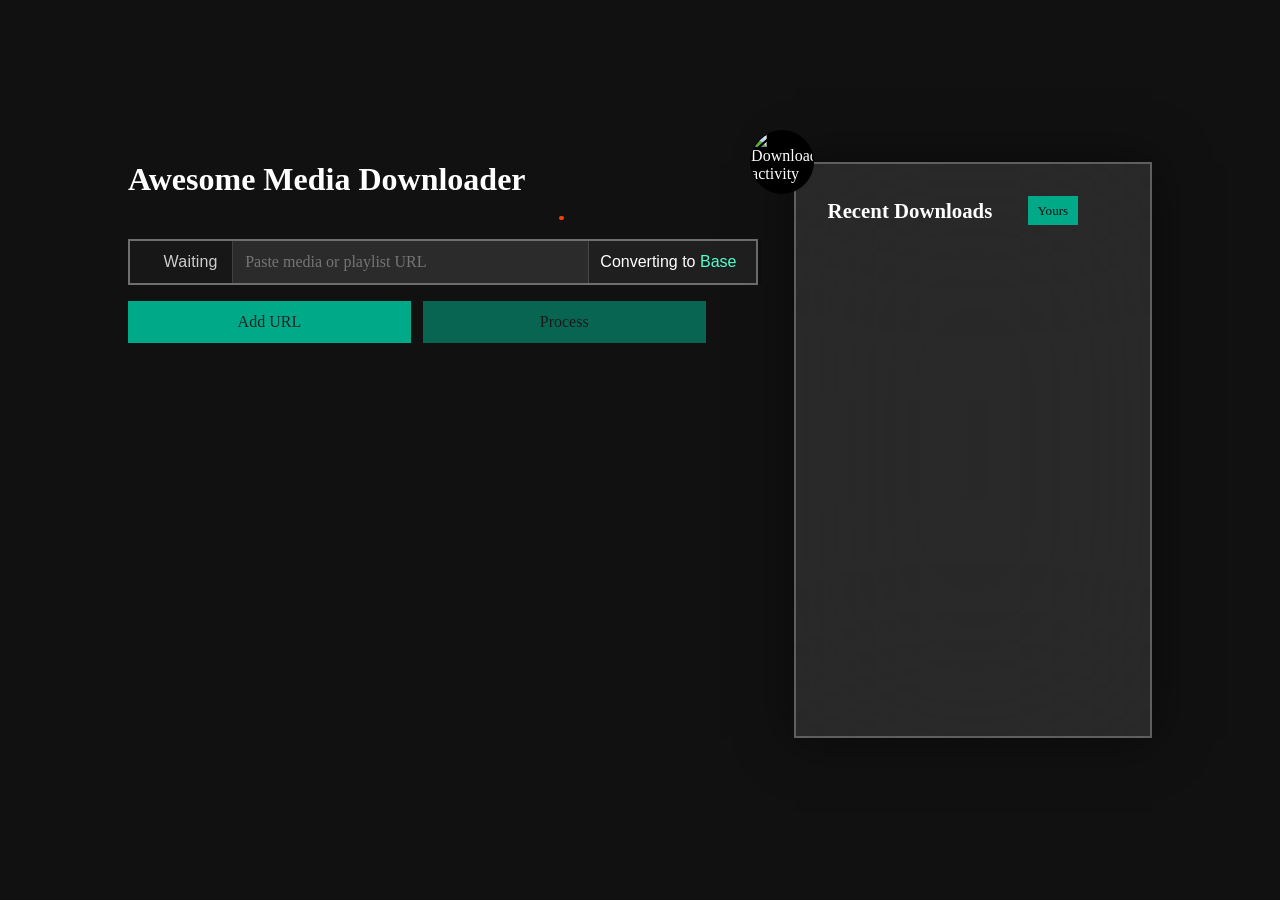
==== commit e54d5c7b: "Refine featured brand icon styling" ====
--- a/app/index.html
+++ b/app/index.html
@@ -6,7 +6,7 @@
 <meta content="text/html;charset=utf-8" http-equiv="Content-Type">
 <meta content="utf-8" http-equiv="encoding">
 <meta name="viewport" content="width=device-width, initial-scale=1" />
-<link type="text/css" href="system/style.css?v=20261012-unique-outputs" rel="stylesheet" />
+<link type="text/css" href="system/style.css?v=20261012-featured-icons" rel="stylesheet" />
 <link rel="apple-touch-icon" sizes="57x57" href="/system/favicon/apple-icon-57x57.png" />
 <link rel="apple-touch-icon" sizes="60x60" href="/system/favicon/apple-icon-60x60.png" />
 <link rel="apple-touch-icon" sizes="72x72" href="/system/favicon/apple-icon-72x72.png" />
--- a/app/system/style.css
+++ b/app/system/style.css
@@ -424,8 +424,7 @@
 .icons-featured {
  max-width: 32rem;
  padding: .15rem .25rem;
- border-radius: .25rem;
- background: rgba(0,0,0,.15);
+ background: transparent;
 }
 .icons-featured .fa-brands { font-size: 1.05em }
 .icons-all { grid-template-columns: repeat(10, minmax(0, 1fr)) }
@@ -435,6 +434,10 @@
  justify-self: center;
  isolation: isolate;
 }
+.icons-featured .fa-youtube,
+.icons-featured .fa-vimeo,
+.icons-featured .fa-facebook,
+.icons-featured .fa-dailymotion { overflow: hidden }
 .icons .fa-youtube { color: #F00 }
 .icons .fa-youtube::after {
  position: absolute;
@@ -467,8 +470,14 @@
  background: #FFF;
  content: " ";
  border-radius: 2em;
- z-index: -1;
-}
+ z-index: -1;
+}
+.icons-featured .fa-facebook::after {
+ top: 1px;
+ left: 5px;
+ height: 1.7rem;
+ width: 1.7rem;
+}
 .icons .fa-x-twitter {
  color: #FFF;
  text-shadow: 1px 1px 0px #000;
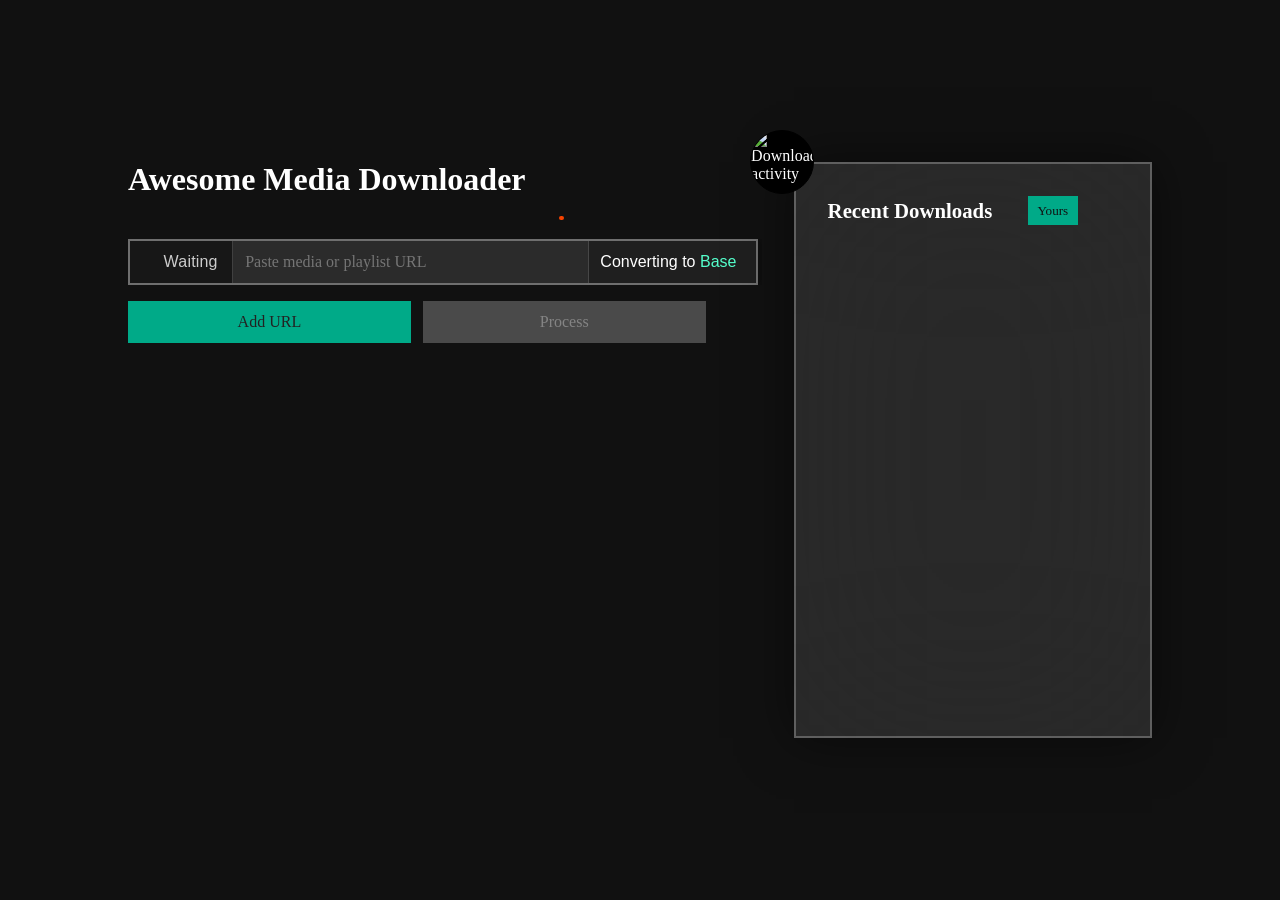
==== commit ddeaa33e: "Show later duplicate URLs as errors" ====
--- a/app/index.html
+++ b/app/index.html
@@ -6,7 +6,7 @@
 <meta content="text/html;charset=utf-8" http-equiv="Content-Type">
 <meta content="utf-8" http-equiv="encoding">
 <meta name="viewport" content="width=device-width, initial-scale=1" />
-<link type="text/css" href="system/style.css?v=20261012-featured-icons" rel="stylesheet" />
+<link type="text/css" href="system/style.css?v=20261012-duplicate-error" rel="stylesheet" />
 <link rel="apple-touch-icon" sizes="57x57" href="/system/favicon/apple-icon-57x57.png" />
 <link rel="apple-touch-icon" sizes="60x60" href="/system/favicon/apple-icon-60x60.png" />
 <link rel="apple-touch-icon" sizes="72x72" href="/system/favicon/apple-icon-72x72.png" />
@@ -398,25 +398,21 @@
 }
 
 function refreshDuplicateOutputChoices() {
-  var rows = [];
-  var combinationCounts = {};
+  var usedModesByUrl = {};
+  var allUnique = true;
 
   $('.queue-row').each(function() {
     var $row = $(this);
-    var url = $row.find('.queue-url').val().trim();
+    var $input = $row.find('.queue-url');
+    var url = $input.val().trim();
     var mode = $row.find('.queue-mode').val();
     var urlKey = url === '' ? '' : queueUrlIdentity(url);
-    var combinationKey = urlKey + '\n' + mode;
-    rows.push({ row: $row, urlKey: urlKey, mode: mode, combinationKey: combinationKey });
-    if (urlKey !== '') combinationCounts[combinationKey] = (combinationCounts[combinationKey] || 0) + 1;
-  });
-
-  var allUnique = true;
-  rows.forEach(function(item) {
-    var $picker = item.row.find('.queue-mode-picker');
+    var verified = url !== '' && $input.data('validationState') === 'valid' && $input.data('validatedUrl') === url;
+    var usedModes = usedModesByUrl[urlKey] || {};
+    var duplicated = verified && usedModes[mode] === true;
+    var $picker = $row.find('.queue-mode-picker');
     var $button = $picker.find('.queue-mode-button');
     var label = $picker.find('.queue-mode-label').text();
-    var duplicated = item.urlKey !== '' && combinationCounts[item.combinationKey] > 1;
     if (duplicated) allUnique = false;
 
     $picker.toggleClass('duplicate-output', duplicated);
@@ -430,11 +426,23 @@
 
     $picker.find('.queue-mode-option').each(function() {
       var optionMode = $(this).data('mode');
-      var usedElsewhere = item.urlKey !== '' && rows.some(function(other) {
-        return other !== item && other.urlKey === item.urlKey && other.mode === optionMode;
-      });
-      $(this).prop('disabled', usedElsewhere).attr('aria-disabled', usedElsewhere ? 'true' : 'false');
+      var usedEarlier = verified && usedModes[optionMode] === true;
+      $(this).prop('disabled', usedEarlier).attr('aria-disabled', usedEarlier ? 'true' : 'false');
     });
+
+    if (duplicated) {
+      $input.data('duplicateOutput', true);
+      setUrlValidation($input, 'invalid', 'This URL is already queued as ' + label + '. Choose a different format.', { keepReadonly: true });
+    }
+    else if ($input.data('duplicateOutput')) {
+      $input.removeData('duplicateOutput');
+      if (verified) setUrlValidation($input, 'valid', $input.data('validationMessage') || 'Verified media link.');
+    }
+
+    if (verified) {
+      usedModes[mode] = true;
+      usedModesByUrl[urlKey] = usedModes;
+    }
   });
 
   return allUnique;
@@ -514,7 +522,7 @@
   catch (error) { return { valid: false, message: 'Use a complete http:// or https:// URL.' }; }
 }
 
-function setUrlValidation($input, state, message) {
+function setUrlValidation($input, state, message, options) {
   var icons = {
     idle: 'fa-solid fa-shield-halved',
     checking: 'fa-solid fa-circle-notch fa-spin',
@@ -530,10 +538,12 @@
   var $shell = $input.closest('.url-field-shell');
   var $status = $shell.find('.url-status');
   var accessibleMessage = message || (state === 'idle' ? 'URL not verified' : 'URL status');
+  var keepReadonly = options && options.keepReadonly === true;
+  if (state === 'valid') $input.data('validationMessage', accessibleMessage);
   $input.removeClass('brokenurl validurl checkingurl')
     .addClass(state === 'invalid' ? 'brokenurl' : state === 'valid' ? 'validurl' : state === 'checking' ? 'checkingurl' : '')
     .attr('aria-invalid', state === 'invalid' ? 'true' : 'false')
-    .prop('readonly', state === 'checking' || state === 'valid');
+    .prop('readonly', keepReadonly || state === 'checking' || state === 'valid');
   $shell.removeClass('validation-idle validation-checking validation-valid validation-invalid')
     .addClass('validation-' + (state || 'idle'));
   $status.removeClass('idle checking valid invalid').addClass(state || 'idle')
@@ -548,7 +558,7 @@
 }
 
 function resetUrlValidation($input) {
-  $input.removeData('validatedUrl validationState validationPromise validationRequest');
+  $input.removeData('validatedUrl validationState validationPromise validationRequest validationMessage duplicateOutput');
   setUrlValidation($input, 'idle', 'URL not verified');
 }
 
--- a/app/system/style.css
+++ b/app/system/style.css
@@ -678,6 +678,12 @@
 input[type=submit]:disabled:hover, button:disabled:hover {
  background: #C44;
  color: #FFF;
+}
+#downloadSubmit:disabled,
+#downloadSubmit:disabled:hover {
+ background: #666;
+ color: #BBB;
+ opacity: .68;
 }
 
 label, .label {
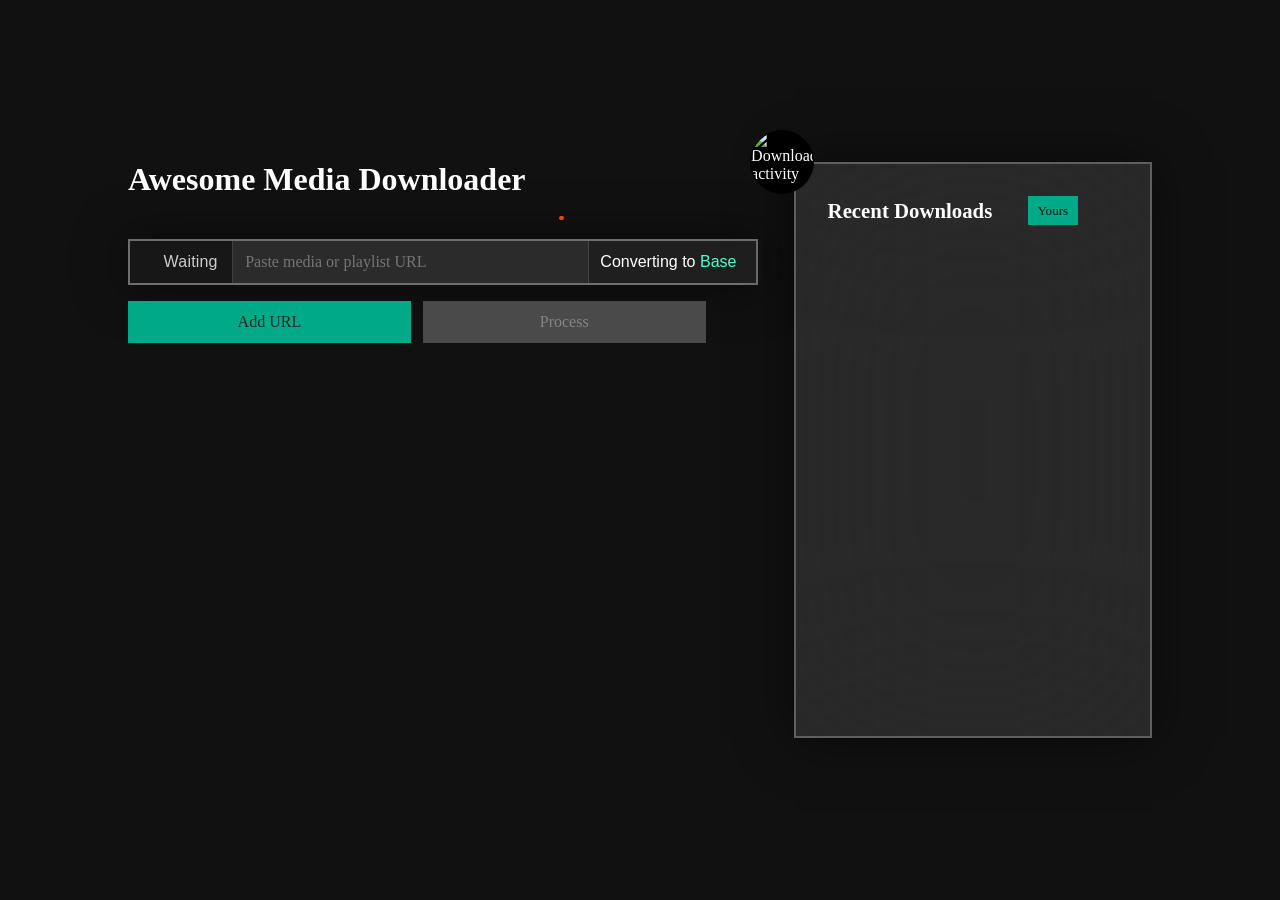
==== commit 26008b2a: "Preserve queue shadow outside scroller" ====
--- a/app/index.html
+++ b/app/index.html
@@ -6,7 +6,7 @@
 <meta content="text/html;charset=utf-8" http-equiv="Content-Type">
 <meta content="utf-8" http-equiv="encoding">
 <meta name="viewport" content="width=device-width, initial-scale=1" />
-<link type="text/css" href="system/style.css?v=20261012-duplicate-error" rel="stylesheet" />
+<link type="text/css" href="system/style.css?v=20261012-queue-shadow" rel="stylesheet" />
 <link rel="apple-touch-icon" sizes="57x57" href="/system/favicon/apple-icon-57x57.png" />
 <link rel="apple-touch-icon" sizes="60x60" href="/system/favicon/apple-icon-60x60.png" />
 <link rel="apple-touch-icon" sizes="72x72" href="/system/favicon/apple-icon-72x72.png" />
--- a/app/system/style.css
+++ b/app/system/style.css
@@ -102,6 +102,7 @@
   overflow-x: hidden;
   overflow-y: auto;
   padding-right: .25rem;
+  box-shadow: 0 0 50px rgba(0,0,0,.5);
 }
 .queue-row {
   display: grid;
@@ -117,7 +118,6 @@
   min-width: 0;
   border: 2px solid rgba(255,255,255,.32);
   background: rgba(50,50,50,.78);
-  box-shadow: 0 0 50px rgba(0,0,0,.5);
   transition: border-color .15s ease, background .15s ease;
 }
 .url-field-shell:hover, .url-field-shell:focus-within { border-color: #0A8; background: rgba(50,50,50,.9) }
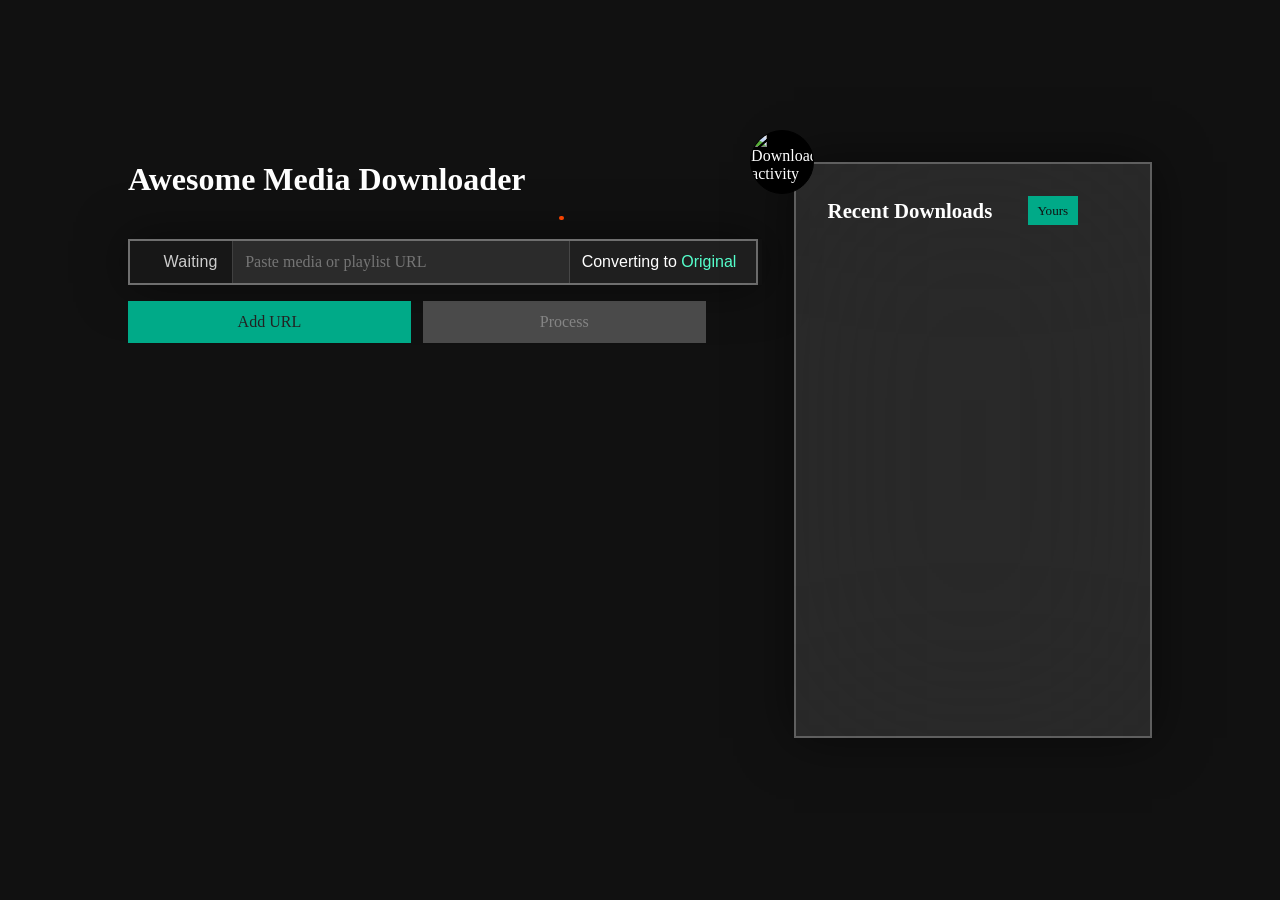
==== commit a62512ab: "Improve verified media and process status UI" ====
--- a/app/index.html
+++ b/app/index.html
@@ -6,7 +6,7 @@
 <meta content="text/html;charset=utf-8" http-equiv="Content-Type">
 <meta content="utf-8" http-equiv="encoding">
 <meta name="viewport" content="width=device-width, initial-scale=1" />
-<link type="text/css" href="system/style.css?v=20261012-queue-shadow" rel="stylesheet" />
+<link type="text/css" href="system/style.css?v=20261016-process-log" rel="stylesheet" />
 <link rel="apple-touch-icon" sizes="57x57" href="/system/favicon/apple-icon-57x57.png" />
 <link rel="apple-touch-icon" sizes="60x60" href="/system/favicon/apple-icon-60x60.png" />
 <link rel="apple-touch-icon" sizes="72x72" href="/system/favicon/apple-icon-72x72.png" />
@@ -40,6 +40,7 @@
 var maxQueueRows = 20;
 var activeDownloadView = 'private';
 var downloadsLoaded = false;
+var outputHideTimer = null;
 
 refreshDownloads();
 $("#help,#player,#activeQueue").hide();
@@ -287,9 +288,9 @@
   if ($(this).val().trim() !== '') validateQueueUrl($(this));
 });
 
-$('#queueRows').on('click', '.url-status', function() {
+$('#queueRows').on('click', '.url-status, .verified-media', function() {
   var $input = $(this).closest('.url-field-shell').find('.queue-url');
-  if ($input.data('validationState') === 'valid') {
+  if ($input.data('sourceTitle') && $input.prop('readonly')) {
     resetUrlValidation($input);
     $input.prop('readonly', false).focus().select();
     updateQueueControls();
@@ -315,8 +316,8 @@
           return;
         }
         if (!jobInProgress) activeJobs = {};
-        json.jobs.forEach(function(job, index) {
-          activeJobs[job.id] = $.extend({}, job, { label: describeUrl(items[index].url) });
+        json.jobs.forEach(function(job) {
+          activeJobs[job.id] = $.extend({}, job);
         });
         jobInProgress = true;
         renderActiveQueue();
@@ -335,6 +336,8 @@
   var $url = $('<input type="url" class="queue-url" inputmode="url" autocomplete="off" autocapitalize="none" autocorrect="off" spellcheck="false" maxlength="2048" enterkeyhint="done" placeholder="Paste media or playlist URL" aria-label="Media or playlist URL" aria-invalid="false">').val(url || '');
   var $fieldShell = $('<div class="url-field-shell validation-idle"></div>');
   var $validation = $('<button type="button" class="url-status idle" aria-label="URL not verified" title="Paste a link to verify it"><i class="fa-solid fa-shield-halved" aria-hidden="true"></i><span class="url-status-label" aria-hidden="true">Waiting</span><span class="visually-hidden" aria-live="polite">URL not verified</span></button>');
+  var $verifiedMedia = $('<button type="button" class="verified-media" hidden></button>');
+  var $urlContent = $('<div class="queue-url-content"></div>').append($url, $verifiedMedia);
   var selectedMode = mode || 'base';
   var menuId = 'queueModeMenu' + queueRowCounter;
   var $mode = $('<input type="hidden" class="queue-mode">');
@@ -342,7 +345,7 @@
   var $modeButton = $('<button type="button" class="queue-mode-button" aria-haspopup="listbox" aria-expanded="false"></button>').attr('aria-controls', menuId);
   var $modeMenu = $('<div class="queue-mode-menu" role="listbox" aria-label="Download method options"></div>').attr('id', menuId);
   var choices = [
-    ['base', 'Base'],
+    ['base', 'Original'],
     ['h264', 'H264'],
     ['gif', 'GIF'],
     ['mp3', 'MP3'],
@@ -367,7 +370,7 @@
   );
   $modePicker.append($mode, $modeButton, $modeMenu);
   var $remove = $('<button type="button" class="remove-url" aria-label="Remove URL from queue" title="Remove from queue"><i class="fa-solid fa-trash-can" aria-hidden="true"></i></button>');
-  $fieldShell.append($validation, $url, $modePicker);
+  $fieldShell.append($validation, $urlContent, $modePicker);
   $row.append($fieldShell, $remove);
   $('#queueRows').append($row);
   updateQueueControls();
@@ -520,6 +523,60 @@
     return { valid: true, message: 'Ready to check.' };
   }
   catch (error) { return { valid: false, message: 'Use a complete http:// or https:// URL.' }; }
+}
+
+function sourcePresentation(source, url) {
+  var normalized = String(source || '').toLowerCase().replace(/[^a-z0-9]/g, '');
+  var hostname = '';
+  try { hostname = new URL(url || '').hostname.toLowerCase(); }
+  catch (error) {}
+  var sources = [
+    ['youtube', 'fa-brands fa-youtube', 'YouTube'],
+    ['vimeo', 'fa-brands fa-vimeo', 'Vimeo'],
+    ['facebook', 'fa-brands fa-facebook', 'Facebook'],
+    ['twitter', 'fa-brands fa-x-twitter', 'X'],
+    ['instagram', 'fa-brands fa-instagram', 'Instagram'],
+    ['tiktok', 'fa-brands fa-tiktok', 'TikTok'],
+    ['dailymotion', 'fa-brands fa-dailymotion', 'Dailymotion'],
+    ['twitch', 'fa-brands fa-twitch', 'Twitch'],
+    ['reddit', 'fa-brands fa-reddit-alien', 'Reddit'],
+    ['soundcloud', 'fa-brands fa-soundcloud', 'SoundCloud'],
+    ['bluesky', 'fa-brands fa-bluesky', 'Bluesky'],
+    ['bandcamp', 'fa-brands fa-bandcamp', 'Bandcamp'],
+    ['bilibili', 'fa-brands fa-bilibili', 'Bilibili'],
+    ['flickr', 'fa-brands fa-flickr', 'Flickr'],
+    ['pinterest', 'fa-brands fa-pinterest', 'Pinterest'],
+    ['tumblr', 'fa-brands fa-tumblr', 'Tumblr'],
+    ['mixcloud', 'fa-brands fa-mixcloud', 'Mixcloud'],
+    ['vk', 'fa-brands fa-vk', 'VK'],
+    ['snapchat', 'fa-brands fa-snapchat', 'Snapchat'],
+    ['linkedin', 'fa-brands fa-linkedin', 'LinkedIn']
+  ];
+  for (var index = 0; index < sources.length; index++) {
+    if (normalized.indexOf(sources[index][0]) !== -1 || hostname.indexOf(sources[index][0]) !== -1) {
+      return { icon: sources[index][1], name: sources[index][2] };
+    }
+  }
+  return { icon: 'fa-solid fa-link', name: source && source !== 'media' ? source : 'Media' };
+}
+
+function renderVerifiedMedia($input) {
+  var $summary = $input.closest('.url-field-shell').find('.verified-media');
+  var title = $input.data('sourceTitle');
+  var source = sourcePresentation($input.data('source'), $input.val());
+  if (!title) {
+    $summary.prop('hidden', true).empty();
+    $input.show();
+    return;
+  }
+  $summary.empty().attr({
+    'aria-label': source.name + ': ' + title + '. Click to edit this URL.',
+    title: title
+  }).append(
+    $('<i aria-hidden="true"></i>').attr('class', source.icon),
+    $('<span class="verified-media-title"></span>').text(title)
+  ).prop('hidden', false);
+  $input.hide();
 }
 
 function setUrlValidation($input, state, message, options) {
@@ -555,10 +612,15 @@
       $('<span class="url-status-label" aria-hidden="true"></span>').text(labels[state] || labels.idle),
       $('<span class="visually-hidden" aria-live="polite"></span>').text(accessibleMessage)
     );
+  if ($input.data('sourceTitle') && (state === 'valid' || keepReadonly)) renderVerifiedMedia($input);
+  else {
+    $shell.find('.verified-media').prop('hidden', true).empty();
+    $input.show();
+  }
 }
 
 function resetUrlValidation($input) {
-  $input.removeData('validatedUrl validationState validationPromise validationRequest validationMessage duplicateOutput');
+  $input.removeData('validatedUrl validationState validationPromise validationRequest validationMessage duplicateOutput sourceTitle source isPlaylist');
   setUrlValidation($input, 'idle', 'URL not verified');
 }
 
@@ -602,6 +664,14 @@
       catch (error) { json = { valid: false, message: 'The server returned an invalid validation response.' }; }
       var valid = json.status === 0 && json.valid === true;
       $input.data('validationState', valid ? 'valid' : 'invalid');
+      if (valid) {
+        $input.data({
+          sourceTitle: json.title || 'Untitled media',
+          source: json.source || 'media',
+          isPlaylist: json.isPlaylist === true
+        });
+      }
+      else $input.removeData('sourceTitle source isPlaylist');
       setUrlValidation($input, valid ? 'valid' : 'invalid', json.message || (valid ? 'Verified media link.' : 'This URL is not supported.'));
       updateQueueControls();
       deferred.resolve({ valid: valid, message: json.message });
@@ -628,11 +698,11 @@
   var $submit = $('#downloadSubmit');
   if (submitting) {
     $submit.data('submitting', true).prop('disabled', true).find('.button-label').text(label || 'Validating…');
-    $('.queue-url,.queue-mode-button,.remove-url,#addUrl').prop('disabled', true);
+    $('.queue-url,.verified-media,.queue-mode-button,.remove-url,#addUrl').prop('disabled', true);
     return;
   }
   $submit.removeData('submitting');
-  $('.queue-url,.queue-mode-button,.remove-url,#addUrl').prop('disabled', false);
+  $('.queue-url,.verified-media,.queue-mode-button,.remove-url,#addUrl').prop('disabled', false);
   updateQueueControls();
 }
 
@@ -660,13 +730,22 @@
   $('.queue-row').toggleClass('queue-row-single', !hasRemoveButtons);
 }
 
-function describeUrl(value) {
-  try {
-    var parsed = new URL(value);
-    var description = parsed.hostname.replace(/^www\./, '') + parsed.pathname;
-    return description.length > 46 ? description.slice(0, 43) + '…' : description;
-  }
-  catch (error) { return 'Queued URL'; }
+function modeDisplayName(mode) {
+  return {
+    base: 'Original',
+    h264: 'H264',
+    gif: 'GIF',
+    mp3: 'MP3',
+    transcribe: 'Transcribe'
+  }[mode] || 'Original';
+}
+
+function processTitle(job) {
+  if (job.state === 'complete' && job.outputNames && job.outputNames.length === 1) return job.outputNames[0];
+  if (job.state === 'complete' && job.outputNames && job.outputNames.length > 1) {
+    return (job.title || 'Playlist') + ' — ' + job.outputNames.length + ' files';
+  }
+  return job.title || 'Untitled media';
 }
 
 function pollJobs() {
@@ -701,13 +780,36 @@
 
 function renderActiveQueue() {
   var $queue = $('#activeQueue').empty().show();
-  $queue.append('<h3>Active queue</h3>');
+  $queue.append('<h3>Process Log</h3>');
+  $queue.append($('<div class="process-log-head" aria-hidden="true"></div>').append(
+    $('<span></span>').text('Convert'),
+    $('<span></span>').text('Media'),
+    $('<span></span>').text('Status')
+  ));
   Object.keys(activeJobs).forEach(function(id) {
     var job = activeJobs[id];
-    var $item = $('<div class="queue-status"></div>').addClass('state-' + job.state);
-    $item.append($('<span class="queue-status-choice"></span>').text(job.mode.toUpperCase()));
-    $item.append($('<span class="queue-status-url"></span>').text(job.label));
-    $item.append($('<span class="queue-status-message"></span>').text(job.message));
+    var source = sourcePresentation(job.source, job.url);
+    var stateLabel = job.state === 'complete' ? 'Completed' : job.state === 'failed' ? 'Failed' : 'Active';
+    var safeState = String(job.state || 'unknown').replace(/[^a-z-]/g, '');
+    var $item = $('<div class="process-log-entry"></div>').addClass('state-' + safeState);
+    var $conversion = $('<div class="process-log-conversion"></div>').append(
+      $('<span class="process-log-mobile-label"></span>').text('Convert'),
+      $('<strong></strong>').text(modeDisplayName(job.mode))
+    );
+    var $media = $('<div class="process-log-media"></div>').append(
+      $('<span class="process-log-mobile-label"></span>').text('Media'),
+      $('<div class="process-log-title"></div>').append(
+        $('<i aria-hidden="true"></i>').attr('class', source.icon),
+        $('<span></span>').text(processTitle(job))
+      ),
+      $('<a class="process-log-url" target="_blank" rel="noopener noreferrer"></a>').attr({ href: job.url, title: job.url }).text(job.url)
+    );
+    var $state = $('<div class="process-log-state"></div>').append(
+      $('<span class="process-log-mobile-label"></span>').text('Status'),
+      $('<strong class="process-log-state-label"></strong>').text(stateLabel),
+      $('<span class="process-log-message"></span>').text(job.message)
+    );
+    $item.append($conversion, $media, $state);
     $queue.append($item);
   });
 }
@@ -761,7 +863,13 @@
 }
 
 function showOutput(message, className) {
-  $('#output').removeClass('error success').text(message).addClass(className);
+  if (outputHideTimer !== null) clearTimeout(outputHideTimer);
+  var $output = $('#output');
+  $output.stop(true, true).removeClass('error success').text(message).addClass(className).show();
+  outputHideTimer = setTimeout(function() {
+    $output.fadeOut(250);
+    outputHideTimer = null;
+  }, 10000);
 }
 
 });
@@ -782,7 +890,7 @@
 </ol>
 <h2>Download Methods</h2>
 <ul class="dots">
-<li><span class="head">Base:</span> Keep the original media format.</li>
+<li><span class="head">Original:</span> Keep the original media format.</li>
 <li><span class="head">H264:</span> Create a broadly compatible video, up to 120 minutes.</li>
 <li><span class="head">GIF:</span> Create a silent GIF, up to 10 minutes.</li>
 <li><span class="head">MP3:</span> Extract the audio.</li>
--- a/app/system/style.css
+++ b/app/system/style.css
@@ -111,9 +111,10 @@
 }
 .queue-row.queue-row-single { grid-template-columns: minmax(0, 1fr) }
 .url-field-shell {
+  --url-status-width: 6.45rem;
   position: relative;
   display: grid;
-  grid-template-columns: max-content minmax(0, 1fr) max-content;
+  grid-template-columns: var(--url-status-width) minmax(0, 1fr) max-content;
   min-height: 2.875rem;
   min-width: 0;
   border: 2px solid rgba(255,255,255,.32);
@@ -124,7 +125,10 @@
 .url-field-shell.validation-checking { border-color: #FFF }
 .url-field-shell.validation-valid { border-color: #5FC }
 .url-field-shell.validation-invalid { border-color: #E15A67 }
+.queue-url-content { display: grid; min-width: 0 }
+.queue-url-content > * { grid-area: 1 / 1 }
 .url-field-shell .queue-url {
+  width: 100%;
   min-width: 0;
   border: 0 !important;
   padding: .65rem .75rem;
@@ -136,7 +140,9 @@
   align-items: center;
   justify-content: flex-start;
   gap: .4rem;
-  min-width: 6.45rem;
+  width: var(--url-status-width);
+  min-width: var(--url-status-width);
+  max-width: var(--url-status-width);
   height: 100%;
   border-right: 1px solid rgba(255,255,255,.18);
   padding: .55rem .7rem;
@@ -153,6 +159,27 @@
 .url-field-shell .url-status.checking { background: rgba(255,255,255,.16); color: #FFF; opacity: 1 }
 .url-field-shell .url-status:disabled { opacity: 1; cursor: wait }
 .url-field-shell .url-status:disabled:hover { background: rgba(255,255,255,.16); color: #FFF }
+.verified-media {
+  display: flex;
+  align-items: center;
+  gap: .55rem;
+  min-width: 0;
+  width: 100%;
+  border: 0;
+  padding: .65rem .75rem;
+  background: transparent;
+  color: #FFF;
+  text-align: left;
+}
+.verified-media[hidden] { display: none }
+.verified-media:hover, .verified-media:focus-visible { background: rgba(0,170,136,.12); color: #FFF }
+.verified-media i { flex: 0 0 1.1rem; color: #5FC; font-size: 1.05rem; text-align: center }
+.verified-media-title {
+  min-width: 0;
+  overflow: hidden;
+  text-overflow: ellipsis;
+  white-space: nowrap;
+}
 #queueActions {
   display: grid;
   grid-template-columns: minmax(0, 1fr) minmax(0, 1fr) 2.75rem;
@@ -337,25 +364,54 @@
   max-height: 24vh;
   overflow-y: auto;
 }
-#activeQueue h3 { font-family: "SFBold" }
-.queue-status {
+#activeQueue h3 { margin-bottom: .15rem; font-family: "SFBold" }
+.process-log-head,
+.process-log-entry {
   display: grid;
-  grid-template-columns: 5rem minmax(8rem, 1fr) minmax(9rem, 1.5fr);
-  gap: .5rem;
-  align-items: baseline;
+  grid-template-columns: minmax(6rem, .65fr) minmax(12rem, 2fr) minmax(9rem, 1.1fr);
+  gap: .75rem;
+}
+.process-log-head {
+  padding: 0 .65rem .15rem;
+  color: rgba(255,255,255,.58);
+  font-family: "SFBold";
+  font-size: .7rem;
+  letter-spacing: .08em;
+  text-transform: uppercase;
+}
+.process-log-entry {
+  align-items: start;
   border-left: 3px solid #0A8;
-  padding-left: .5rem;
-}
-.queue-status-choice { color: #5FC; font-family: "SFBold" }
-.queue-status-url, .queue-status-message {
+  padding: .55rem .65rem;
+  background: rgba(0,0,0,.22);
+}
+.process-log-conversion strong,
+.process-log-state-label { color: #5FC; font-family: "SFBold" }
+.process-log-media,
+.process-log-state { min-width: 0 }
+.process-log-title {
+  display: flex;
+  align-items: center;
+  gap: .45rem;
+  min-width: 0;
+  font-family: "SFBold";
+}
+.process-log-title i { flex: 0 0 1rem; color: #5FC; text-align: center }
+.process-log-title span,
+.process-log-url,
+.process-log-message {
+  display: block;
   overflow: hidden;
   text-overflow: ellipsis;
   white-space: nowrap;
 }
-.queue-status-message { color: rgba(255,255,255,.8) }
-.queue-status.state-complete { border-color: #2B2 }
-.queue-status.state-failed { border-color: #D44 }
-.queue-status.state-failed .queue-status-message { color: #F99 }
+.process-log-url { margin-top: .16rem; color: rgba(255,255,255,.64); font-size: .76rem }
+.process-log-message { margin-top: .16rem; color: rgba(255,255,255,.72); font-size: .82rem }
+.process-log-entry.state-complete { border-color: #2B2 }
+.process-log-entry.state-failed { border-color: #D44 }
+.process-log-entry.state-failed .process-log-state-label,
+.process-log-entry.state-failed .process-log-message { color: #F99 }
+.process-log-mobile-label { display: none }
 
 #player { position: relative }
 #player video, #player audio, #player #image {
@@ -811,12 +867,22 @@
   .box { padding: 2rem }
   .queue-row { grid-template-columns: minmax(0, 1fr) 2.5rem }
   .queue-row.queue-row-single { grid-template-columns: minmax(0, 1fr) }
-  .url-field-shell .url-status { min-width: 5.5rem; padding: .5rem; font-size: .75rem }
+  .url-field-shell { --url-status-width: 5.5rem }
+  .url-field-shell .url-status { padding: .5rem; font-size: .75rem }
   .queue-mode-picker { min-width: 6.2rem }
   .queue-mode-button { gap: .3rem; padding: .5rem; font-size: .75rem }
   .queue-mode-verb { display: none }
-  .queue-status { grid-template-columns: 4.5rem minmax(0, 1fr) }
-  .queue-status-message { grid-column: 1 / -1; padding-left: 5rem }
+  .process-log-head { display: none }
+  .process-log-entry { grid-template-columns: minmax(0, 1fr); gap: .55rem }
+  .process-log-mobile-label {
+    display: block;
+    margin-bottom: .1rem;
+    color: rgba(255,255,255,.55);
+    font-family: "SFBold";
+    font-size: .65rem;
+    letter-spacing: .08em;
+    text-transform: uppercase;
+  }
   .list {
     max-height: unset;
   }
